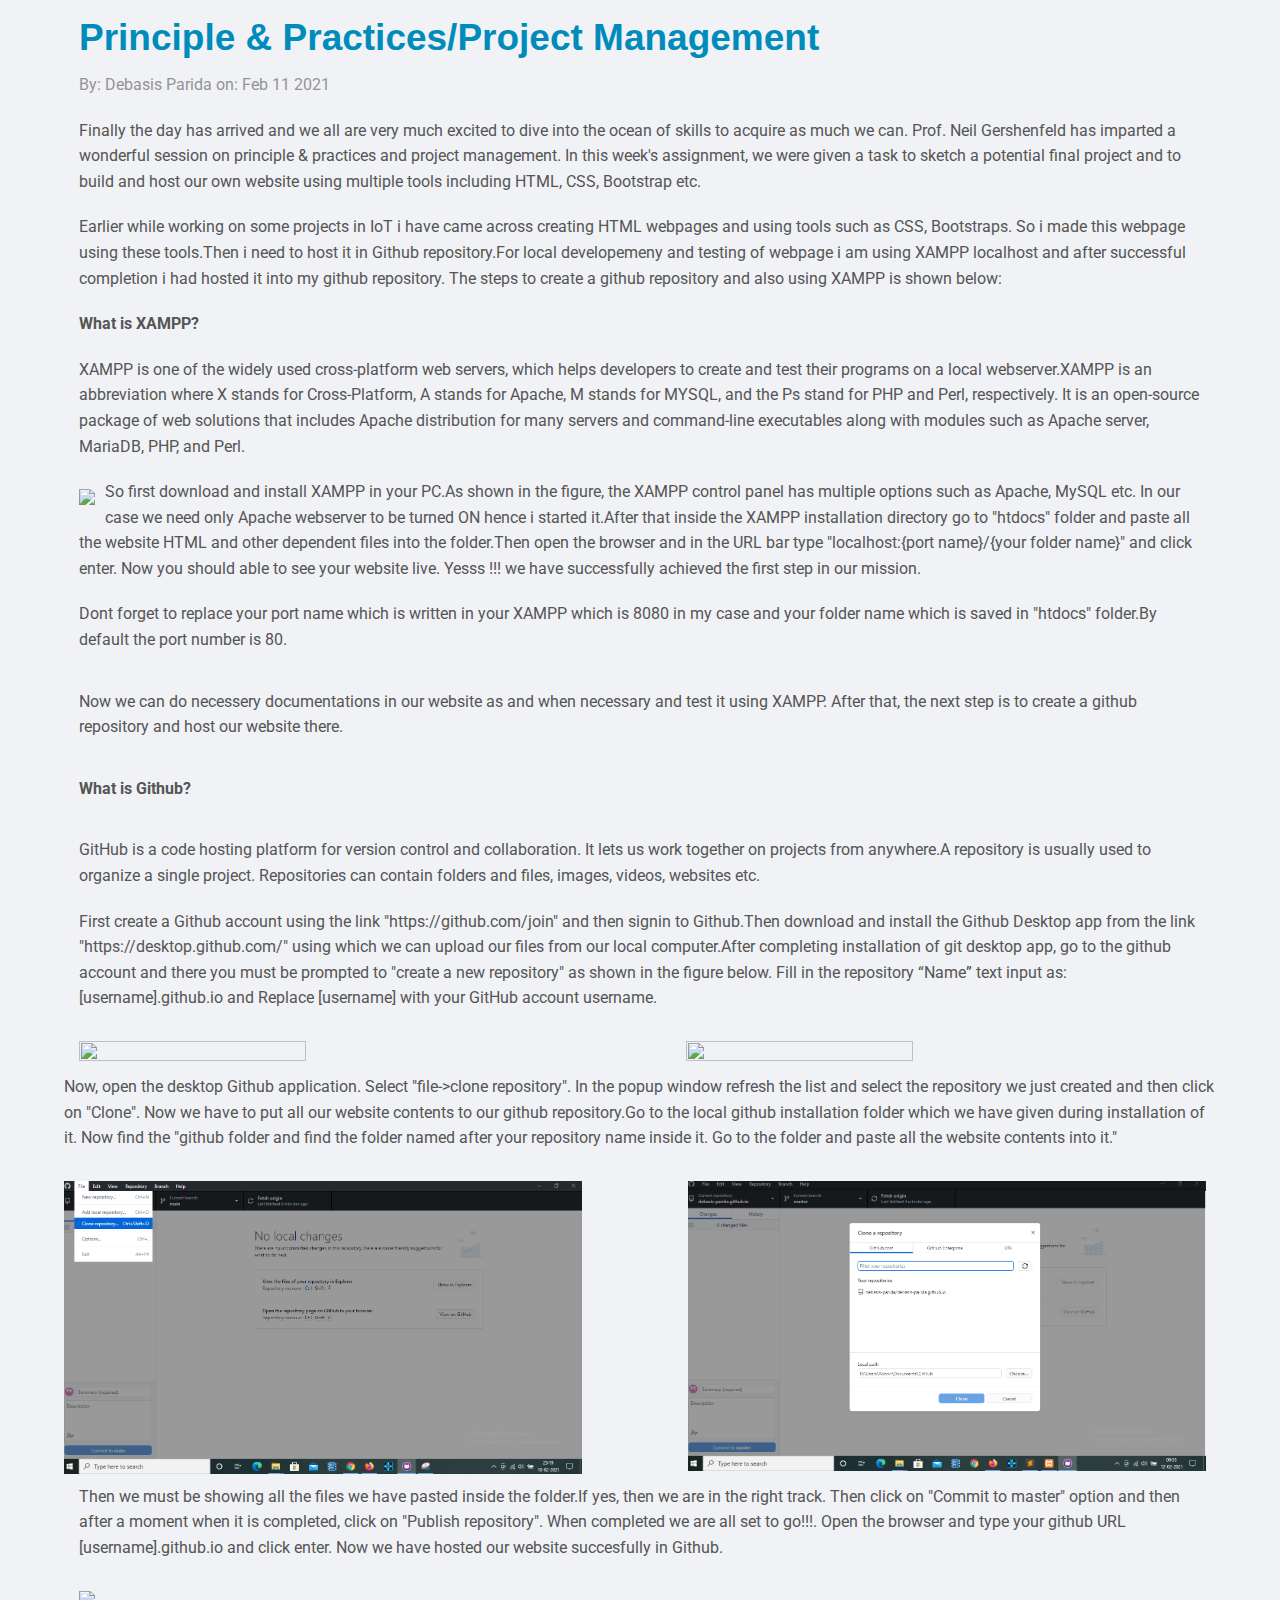
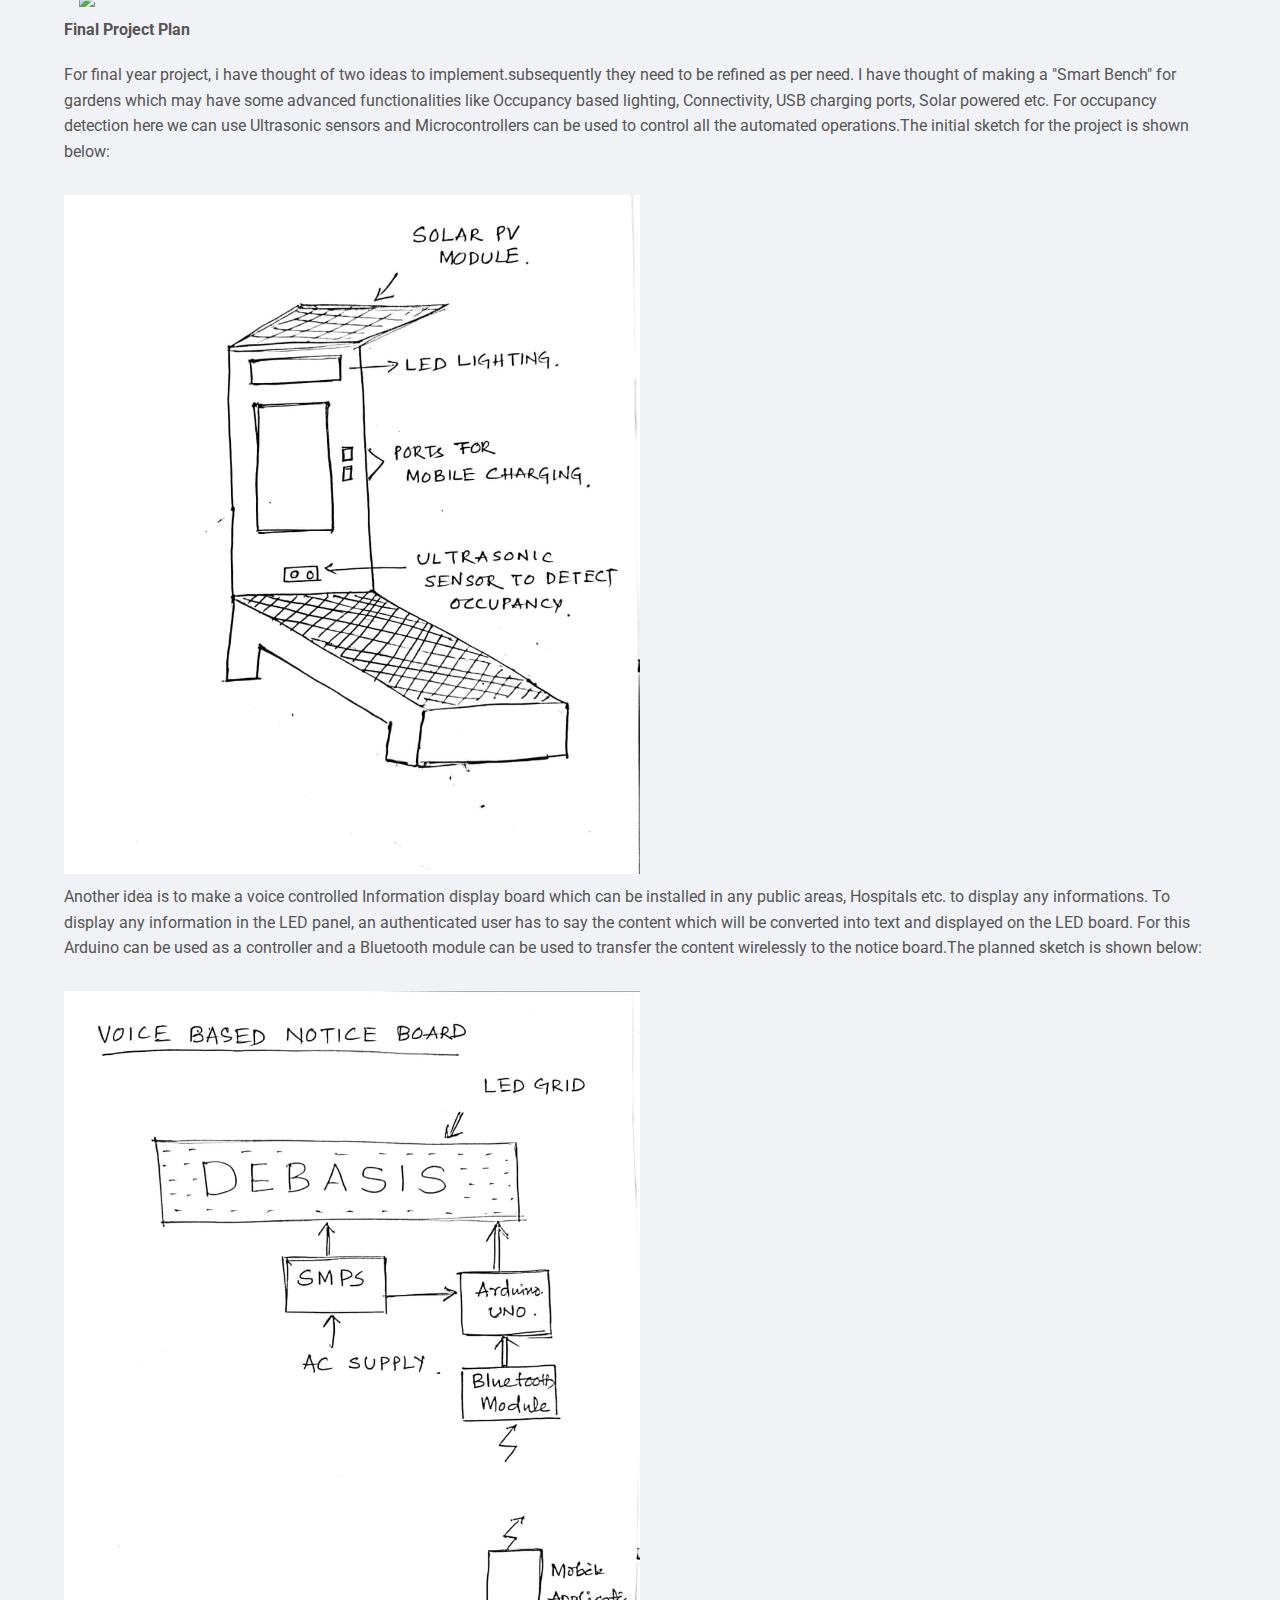
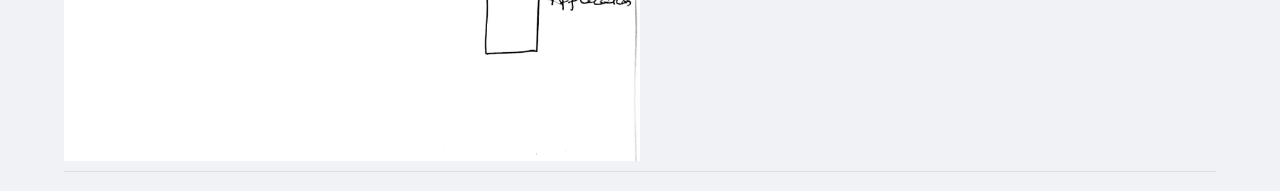
==== fabacademy/assignment1.html @ 090419e9 "New" ====
<!doctype html>
<html class="no-js" lang="en">

<head>
    <meta charset="utf-8" />
    <meta name="viewport" content="width=device-width, initial-scale=1.0" />
    <title>Assignment1</title>
    <link href="css/foundation.css" rel="stylesheet" />
    <link href="css/header.css" rel="stylesheet" />
    <link href="css/icon-fonts.css" rel="stylesheet" />
    <link href="css/hover.css" rel="stylesheet" />
    <link href="css/footer-bottom.css" rel="stylesheet" />
    <link href="css/menu.css" rel="stylesheet" />
    <link href="css/blog.css" rel="stylesheet" />
    <link href="css/fonts.css" rel="stylesheet" />
    <link href="css/color.css" rel="stylesheet" />
    <script src="js/modernizr.js"></script>
</head>

<body>
    <div class="content-wrapper">
        <section id="main-content">

            <!-- Main Page Content and Sidebar -->

            <div class="row">

                <!-- Main Blog Content -->
                <div class="large-12 columns" role="content">

                    <article>

                        <h2><a href="#">Principle & Practices/Project Management</a></h2>
                        <p class="article_pub-date">By: Debasis Parida on:
                            <time datetime="2021-02-11" pubdate="">Feb 11 2021</time>
                        </p>

                        <div class="row">
                            <div class="large-12 columns">
                               
                                <p>Finally the day has arrived and we all are very much excited to dive into the ocean of skills to acquire as much we can. Prof. Neil Gershenfeld has imparted a wonderful session on principle & practices and project management. In this week's assignment, we were given a task to sketch a potential final project and to build and host our own website using multiple tools including HTML, CSS, Bootstrap etc.</p>
                                <p>Earlier while working on some projects in IoT i have came across creating HTML webpages and using tools such as CSS, Bootstraps. So i made this webpage using these tools.Then i need to host it in Github repository.For local developemeny and testing of webpage i am using XAMPP localhost and after successful completion i had hosted it into my github repository. The steps to create a github repository and also using XAMPP is shown below:</p>

                                <p><b>What is XAMPP?</b></p>

                                <p>XAMPP is one of the widely used cross-platform web servers, which helps developers to create and test their programs on a local webserver.XAMPP is an abbreviation where X stands for Cross-Platform, A stands for Apache, M stands for MYSQL, and the Ps stand for PHP and Perl, respectively. It is an open-source package of web solutions that includes Apache distribution for many servers and command-line executables along with modules such as Apache server, MariaDB, PHP, and Perl.</p>

                                <img class="float-left" src="assets/img/xampp.jpg" />

                                <p>So first download and install XAMPP in your PC.As shown in the figure, the XAMPP control panel has multiple options such as Apache, MySQL etc. In our case we need only Apache webserver to be turned ON hence i started it.After that inside the XAMPP installation directory go to "htdocs" folder and paste all the website HTML and other dependent files into the folder.Then open the browser and in the URL bar type "localhost:{port name}/{your folder name}" and click enter. Now you should able to see your website live. Yesss !!! we have successfully achieved the first step in our mission.</p>

                                <p>
                                Dont forget to replace your port name which is written in your XAMPP which is 8080 in my case and your folder name which is saved in "htdocs" folder.By default the port number is 80.</p>
                                <br>

                                <p>
                                Now we can do necessery documentations in our website as and when necessary and test it using XAMPP. After that, the next step is to create a github repository and host our website there.</p>

                                <br>

                                 <p><b>What is Github?</b></p>
                                 <br>

                                <p>
                                GitHub is a code hosting platform for version control and collaboration. It lets us work together on projects from anywhere.A repository is usually used to organize a single project. Repositories can contain folders and files, images, videos, websites etc.</p>

                                <p>
                                First create a Github account using the link "https://github.com/join" and then signin to Github.Then download and install the Github Desktop app from the link "https://desktop.github.com/" using which we can upload our files from our local computer.After completing installation of git desktop app, go to the github account and there you must be prompted to "create a new repository" as shown in the figure below. Fill in the repository “Name” text input as: [username].github.io and Replace [username] with your GitHub account username.</p>

                                <img class="float-left" src="assets/img/3.jpg" style="height: 45%;width:45%" />
                                 <img class="float-right" src="assets/img/4.jpg" style="height: 45%;width:45%" />

                             </div>


                                 <p>
                                Now, open the desktop Github application. Select "file->clone repository". In the popup window refresh the list and select the repository we just created and then click on "Clone". Now we have to put all our website contents to our github repository.Go to the local github installation folder which we have given during installation of it. Now find the "github folder and find the folder named after your repository name inside it. Go to the folder and paste all the website contents into it."</p>

                                <img class="float-left" src="assets/img/6.png" style="height: 45%;width:45%" />
                                 <img class="float-right" src="assets/img/5.png" style="height: 45%;width:45%" />

                             </div>

                                <p>
                                Then we must be showing all the files we have pasted inside the folder.If yes, then we are in the right track. Then click on "Commit to master" option and then after a moment when it is completed, click on "Publish repository". When completed we are all set to go!!!. Open the browser and type your github URL [username].github.io and click enter. Now we have hosted our website succesfully in Github.</p>

                                <img class="float-left" src="assets/img/7.jpg"/>


                            </div>

                            <p><b>Final Project Plan</b></p>

                            <p>
                                For final year project, i have thought of two ideas to implement.subsequently they need to be refined as per need. I have thought of making a "Smart Bench" for gardens which may have some advanced functionalities like Occupancy based lighting, Connectivity, USB charging ports, Solar powered etc. For occupancy detection here we can use Ultrasonic sensors and Microcontrollers can be used to control all the automated operations.The initial sketch for the project is shown below:</p>

                                <img style="width: 50%;height: 50%"class="float-left" src="assets/img/doc/project2.png"/>

                                </div>

                                <p>
                                Another idea is to make a voice controlled Information display board which can be installed in any public areas, Hospitals etc. to display any informations. To display any information in the LED panel, an authenticated user has to say the content which will be converted into text and displayed on the LED board. For this Arduino can be used as a controller and a Bluetooth module can be used to transfer the content wirelessly to the notice board.The planned sketch is shown below:</p>

                                <img style="width: 50%;height: 50%"class="float-left" src="assets/img/doc/project1.png"/>
                        

                    </article>

                    <hr />
</body>

</html>
---- fabacademy/css/header.css ----
.top-bar .name h1 a {
    font-weight: 200;
    font-size: 2em;
}
.top-bar-section ul {
    background: none;
}
.top-bar-section ul.left {
    background: none;
}
.top-bar.expanded .title-area {
    background: none;
}
@media only screen and (min-width: 40.063em) {
    .top-bar-section ul.left {
        background: none;
    }
}
.top-bar-section li:not(.has-form) a:not(.button):hover {
    background: none;
}
.top-bar-section ul li:hover:not(.has-form) > a {
    background: none;
}
.top-bar-section li:not(.has-form) a:not(.button) {
    background: none;
}
.top-bar-section li a:not(.button) {
    background: none;
}
.top-bar-section li a:not(.button) {
    background: none;
}
a.blog:hover {
    background: #7D1935;
}
label {
    color: #f2f2f2;
}
span.name {
    display: none;
}
.top-bar {
    background: #171717;
    /*    background: rgb(23, 23, 23);*/
    background: rgba(23, 23, 23, 0.8);
    height: 60px;
    padding-top: 7px;
}
.top-bar.expanded {
    background: #171717;
    /*    background: rgb(23, 23, 23);*/
    background: rgba(23, 23, 23, 0.8);
}
.top-bar .title-area {
    height: 100%;
}
.top-bar .name,
.top-bar .loc {
    background: none;
}
li.menu-icon i {
    color: #aaa;
}
li.menu-icon:hover {
    background: none;
}
li.menu-icon i:hover {
    color: white;
}
li.menu-icon i.icon-active {
    color: white;
}
.top-bar-section li.menu-icon.active > a {
    background: none;
}
li.menu-icon.active i {
    color: #2ba6cb;
}
.hidden {
    display: none;
}
.top-bar-section li a:not(.button):hover {
    background: none;
}
.top-bar-section > ul > .divider,
.top-bar-section > ul >[role="separator"] {
    border-right: solid 1px #7D1935;
    border-left: solid 1px #7D1935;
}
[class*="foundicon-"] {
    font-size: 2em;
}
@media only screen and (max-width: 768px) {
    .top-bar .name h1 a {
        width: 75%;
    }
    span.name {
        display: inline;
    }
    ul.right {
        display: none;
    }
}
---- fabacademy/css/icon-fonts.css ----
@font-face {
	font-family: 'icomoon';
	src:url('../icon-fonts/icomoon.eot');
	src:url('../icon-fonts/icomoon.eot?#iefix') format('embedded-opentype'),
		url('../icon-fonts/icomoon.woff') format('woff'),
		url('../icon-fonts/icomoon.ttf') format('truetype'),
		url('../icon-fonts/icomoon.svg#icomoon') format('svg');
	font-weight: normal;
	font-style: normal;
}

/* Use the following CSS code if you want to use data attributes for inserting your icons */
[data-icon]:before {
	font-family: 'icomoon';
	content: attr(data-icon);
	speak: none;
	font-weight: normal;
	font-variant: normal;
	text-transform: none;
	line-height: 1;
	-webkit-font-smoothing: antialiased;
	-moz-osx-font-smoothing: grayscale;
}

/* Use the following CSS code if you want to have a class per icon */
/*
Instead of a list of all class selectors,
you can use the generic selector below, but it's slower:
[class*="icon-"] {
*/
.icon-home, .icon-blog, .icon-tag, .icon-contact, .icon-page, .icon-comment, .icon-feed, .icon-twitter, .icon-facebook, .icon-facebook-2, .icon-github, .icon-paypal, .icon-skype, .icon-windows8 {
	font-family: 'icomoon';
	speak: none;
	font-style: normal;
	font-weight: normal;
	font-variant: normal;
	text-transform: none;
	line-height: 1.7;
	-webkit-font-smoothing: antialiased;
    font-size:25px;
}
.icon-home:before {
	content: "\e000";
}
.icon-blog:before {
	content: "\e007";
}
.icon-tag:before {
	content: "\e030";
}
.icon-contact:before {
	content: "\e040";
}
.icon-page:before {
	content: "\e026";
}
.icon-comment:before {
	content: "\e06a";
}
.icon-feed:before {
	content: "\e170";
}
.icon-twitter:before {
	content: "\e16d";
}
.icon-facebook:before {
	content: "\e16a";
}
.icon-facebook-2:before {
	content: "\e169";
}
.icon-github:before {
	content: "\e188";
}
.icon-paypal:before {
	content: "\e1ad";
}
.icon-skype:before {
	content: "\e19d";
}
.icon-windows8:before {
	content: "\e19a";
}
---- fabacademy/css/hover.css ----
.caption {
	position: absolute;
	background: #7D1935;
	background: rgba(125,25,53,0.7);
	width: 100%;
	height: 100%;
	text-align:center;
}
.caption span {
	display: block;
	position:absolute;
	text-align:center;
	padding: 10px 0;
	/*margin: 40px 20px 20px 20px;*/
	font-weight: bold;
	color: rgba(255,255,255,0.9);
	/*text-shadow: 1px 1px 1px rgba(0,0,0,0.2);*/
	margin:0 auto;
	bottom:10px;
	width:100%;
	font-size:20px;

	/*border-bottom: 1px solid rgba(255,255,255,0.5);
	box-shadow: 0 1px 0 rgba(0,0,0,0.1), 0 -10px 0 rgba(255,255,255,0.3);*/
}

.panel {
	position:relative;
	overflow:hidden;
}

#image-col .caption{
	left:-299px;
}
#centre-col .caption{
	left:-609px;
}

.item a:hover{
    color: #0078a0 !important;
}
---- fabacademy/css/footer-bottom.css ----
.page-footer-bottom {
  background: #333333;
  padding: 24px 0 10px; }

.page-footer-bottom .design-border {
  border-bottom: 1px solid #484848;
  padding-bottom: 5px;
  margin-bottom: 25px; }

.page-footer-bottom a.site-logo {
  color: #858585;
  font-weight: normal;
  background: url("/img/footer-icons.png") no-repeat 0 3px;
  padding: 23px 0 0 0;
  font-size: 1rem;
  display: inline-block;
  width: 90px; }

.page-footer-bottom a.site-logo:hover {
  opacity: 0.8;
  /*      filter: opacity(80%);*/ }

.page-footer-bottom ul.site-links {
  margin: 0;
  display: inline-block;
  padding-bottom: 0px; }

.page-footer-bottom ul.site-links li {
  display: block;
  float: left;
  margin-right: 6px;
  text-transform: uppercase;
  font-weight: 700;
  font-size: 0.75rem; }

.page-footer-bottom ul.site-links {
  font-family: 'Orbitron', sans-serif;
  font-weight: 700; }

.page-footer-bottom ul.site-links li a {
  color: #666666;
  padding: 3px 6px 3px 0; }

.page-footer-bottom ul.site-links li a:hover {
  color: #777777; }

.page-footer-bottom ul.site-links li.name {
  font-weight: bold;
  font-size: 0.8rem;
  margin-top: -1px; }

.page-footer-bottom ul.site-links li.name a {
  padding-top: 0;
  margin-top: 0; }

.page-footer-bottom p.copyright {
  margin: 6px 0 0;
  font-size: 0.75rem;
  color: #666666; }

.page-footer-bottom ul.home-social {
  display: block;
  float: right;
  margin-bottom: 8px; }

.page-footer-bottom ul.home-social li {
  list-style: none;
  display: block;
  float: left;
  margin-left: 10px; }

.page-footer-bottom ul.home-social li:first-child {
  margin-left: 0; }

.page-footer-bottom ul.home-social li a {
  display: block;
  height: 50px;
  width: 50px;
  background: url("/img/social.png") no-repeat center 0; }

.page-footer-bottom ul.home-social li a:hover {
  opacity: 0.8;
  /*          filter: opacity(80%); */ }

.page-footer-bottom ul.home-social li a.twitter {
  background-position: center 0; }

.page-footer-bottom ul.home-social li a.facebook {
  background-position: center -200px; }

.page-footer-bottom ul.home-social li a.mail {
  background-position: center -400px; }

@media only screen and (max-width: 40em) {
  .page-footer-bottom {
    text-align: center; }
  .page-footer-bottom .columns {
    padding: 0; }
  .page-footer-bottom a.site-logo {
    display: block;
    margin: 0 auto; }
  .page-footer-bottom ul.site-links {
    margin: 16px 0 10px; }
  .page-footer-bottom ul.home-social {
    float: none;
    margin: 0 0 20px 0;
    text-align: center;
    height: 44px;
    display: inline-block; } }

/* Retina Images */
@media only screen and (min--moz-device-pixel-ratio: 2), only screen and (-o-min-device-pixel-ratio: 2/1), only screen and (-webkit-min-device-pixel-ratio: 2), only screen and (min-device-pixel-ratio: 2) {
  .page-footer-bottom ul.home-social li a {
    background-image: url("/img/social-retina.png");
    background-size: 50px 600px; }
  .page-footer-bottom a.site-logo {
    background-image: url("/img/footer-icons-retina.png");
    background-size: 100px 1400px; } }

@media only screen and (max-width: 320px), only screen and (min--moz-device-pixel-ratio: 2), only screen and (-o-min-device-pixel-ratio: 2/1), only screen and (-webkit-min-device-pixel-ratio: 2), only screen and (min-device-pixel-ratio: 2) {
  .page-footer-bottom ul.home-social li a {
    background-image: url("/img/social-retina.png");
    background-size: 50px 600px; }
  .page-footer-bottom a.site-logo {
    background-image: url("/img/footer-icons-retina.png");
    background-size: 100px 1400px; } }
---- fabacademy/css/menu.css ----
/*
 * # Semantic - Menu
 * http://github.com/jlukic/semantic-ui/
 *
 *
 * Copyright 2013 Contributors
 * Released under the MIT license
 * http://opensource.org/licenses/MIT
 *
 */
/*******************************
            Standard
*******************************/
/*--------------
      Menu
---------------*/
.ui.menu {
  margin: 1rem 0rem;
  background-color: #FFFFFF;
  font-size: 0px;
  font-weight: normal;
  -webkit-box-shadow: 0px 0px 0px 1px rgba(0, 0, 0, 0.1);
  box-shadow: 0px 0px 0px 1px rgba(0, 0, 0, 0.1);
  border-radius: 0.1875rem;
}
.ui.menu:first-child {
  margin-top: 0rem;
}
.ui.menu:last-child {
  margin-bottom: 0rem;
}
.ui.menu:after {
  content: ".";
  display: block;
  height: 0;
  clear: both;
  visibility: hidden;
}
.ui.menu > .item:first-child {
  border-radius: 0.1875em 0px 0px 0.1875em;
}
.ui.menu > .item:last-child {
  border-radius: 0px 0.1875em 0.1875em 0px;
}
.ui.menu .item {
  -webkit-user-select: none;
  -moz-user-select: none;
  -ms-user-select: none;
  user-select: none;
  -webkit-tap-highlight-color: rgba(0, 0, 0, 0);
  vertical-align: middle;
  line-height: 1;
  text-decoration: none;
  -webkit-box-sizing: border-box;
  -moz-box-sizing: border-box;
  -ms-box-sizing: border-box;
  box-sizing: border-box;
  -webkit-transition: opacity 0.2s ease, background 0.2s ease, -webkit-box-shadow 0.2s ease;
  -moz-transition: opacity 0.2s ease, background 0.2s ease, box-shadow 0.2s ease;
  transition: opacity 0.2s ease, background 0.2s ease, box-shadow 0.2s ease;
}
/*--------------
    Colors
---------------*/
/* Text Color */
.ui.menu .item,
.ui.menu .item > a:not(.button) {
  color: rgba(0, 0, 0, 0.75);
}
.ui.menu .item .item,
.ui.menu .item .item > a:not(.button) {
  color: rgba(30, 30, 30, 0.7);
}
.ui.menu .item .item .item,
.ui.menu .item .item .item > a:not(.button) {
  color: rgba(30, 30, 30, 0.6);
}
.ui.menu .dropdown .menu .item,
.ui.menu .dropdown .menu .item a:not(.button) {
  color: rgba(0, 0, 0, 0.75);
}
/* Hover */
.ui.menu .item .menu a.item:hover,
.ui.menu .item .menu .link.item:hover {
  color: rgba(0, 0, 0, 0.85);
}
.ui.menu .dropdown .menu .item a:not(.button):hover {
  color: rgba(0, 0, 0, 0.85);
}
/* Active */
.ui.menu .active.item,
.ui.menu .active.item a:not(.button) {
  color: rgba(0, 0, 0, 0.85);
  border-radius: 0px;
}
/*--------------
      Items
---------------*/
.ui.menu .item {
  position: relative;
  display: inline-block;
  padding: 0.83em 0.95em;
  border-top: 0em solid rgba(0, 0, 0, 0);
  -webkit-tap-highlight-color: rgba(0, 0, 0, 0);
  -moz-user-select: -moz-none;
  -khtml-user-select: none;
  -webkit-user-select: none;
  -ms-user-select: none;
  user-select: none;
}
.ui.menu .menu {
  margin: 0em;
}
.ui.menu .item.left,
.ui.menu .menu.left {
  float: left;
}
.ui.menu .item.right,
.ui.menu .menu.right {
  float: right;
}
/*--------------
    Borders
---------------*/
.ui.menu .item:before {
  position: absolute;
  content: '';
  top: 0%;
  left: 0px;
  width: 1px;
  height: 100%;
  background-image: -webkit-gradient(linear, left top, left bottom, from(rgba(0, 0, 0, 0.05)), color-stop(50%, rgba(0, 0, 0, 0.1)), to(rgba(0, 0, 0, 0.05)));
  background-image: -webkit-linear-gradient(rgba(0, 0, 0, 0.05) 0%, rgba(0, 0, 0, 0.1) 50%, rgba(0, 0, 0, 0.05) 100%);
  background-image: -moz-linear-gradient(rgba(0, 0, 0, 0.05) 0%, rgba(0, 0, 0, 0.1) 50%, rgba(0, 0, 0, 0.05) 100%);
  background-image: linear-gradient(rgba(0, 0, 0, 0.05) 0%, rgba(0, 0, 0, 0.1) 50%, rgba(0, 0, 0, 0.05) 100%);
}
.ui.menu > .menu:not(.right):first-child > .item:first-child:before,
.ui.menu .item:first-child:before {
  display: none;
}
.ui.menu .menu.right .item:before,
.ui.menu .item.right:before {
  right: auto;
  left: 0px;
}
/*--------------
  Text Content
---------------*/
.ui.menu .text.item > *,
.ui.menu .item > p:only-child {
  -webkit-user-select: text;
  -moz-user-select: text;
  -ms-user-select: text;
  user-select: text;
  line-height: 1.3;
  color: rgba(0, 0, 0, 0.6);
}
.ui.menu .item > p:first-child {
  margin-top: 0px;
}
.ui.menu .item > p:last-child {
  margin-bottom: 0px;
}
/*--------------
     Button
---------------*/
.ui.menu:not(.vertical) .item > .button {
  position: relative;
  top: -0.05em;
  margin: -0.55em 0;
  padding-bottom: 0.55em;
  padding-top: 0.55em;
  font-size: 0.875em;
}
/*--------------
     Inputs
---------------*/
.ui.menu:not(.vertical) .item > .input {
  margin-top: -0.85em;
  margin-bottom: -0.85em;
  padding-top: 0.3em;
  padding-bottom: 0.3em;
  width: 100%;
  vertical-align: top;
}
.ui.menu .item > .input input {
  padding-top: 0.35em;
  padding-bottom: 0.35em;
}
.ui.vertical.menu .item > .input input {
  margin: 0em;
  padding-top: 0.63em;
  padding-bottom: 0.63em;
}
/* Action Input */
.ui.menu:not(.vertical) .item > .button.labeled > .icon {
  padding-top: 0.6em;
}
.ui.menu:not(.vertical) .item .action.input > .button {
  font-size: 0.8em;
  padding: 0.55em 0.8em;
}
/* Resizes */
.ui.small.menu:not(.vertical) .item > .input input {
  padding-top: 0.4em;
  padding-bottom: 0.4em;
}
.ui.large.menu:not(.vertical) .item > .input input {
  top: -0.125em;
  padding-bottom: 0.6em;
  padding-top: 0.6em;
}
.ui.large.menu:not(.vertical) .item .action.input > .button {
  font-size: 0.8em;
  padding: 0.9em;
}
.ui.large.menu:not(.vertical) .item .action.input > .button > .icon {
  padding-top: 0.8em;
}
/*--------------
     Header
---------------*/
.ui.menu .header.item {
  background-color: rgba(0, 0, 0, 0.04);
  margin: 0em;
}
.ui.vertical.menu .header.item {
  font-weight: bold;
}
/*--------------
    Dropdowns
---------------*/
.ui.menu .dropdown .menu .item .icon {
  float: none;
  margin: 0em 0.75em 0em 0em;
}
.ui.menu .dropdown.item .menu {
  left: 1px;
  margin: 0px;
  min-width: -webkit-calc(99%);
  min-width: -moz-calc(99%);
  min-width: calc(99%);
  -webkit-box-shadow: 0 1px 1px 1px rgba(0, 0, 0, 0.1);
  box-shadow: 0 1px 1px 1px rgba(0, 0, 0, 0.1);
}
.ui.secondary.menu .dropdown.item .menu {
  left: 0px;
  min-width: 100%;
}
.ui.menu .pointing.dropdown.item .menu {
  margin-top: 0.75em;
}
.ui.menu .simple.dropdown.item .menu {
  margin: 0px !important;
}
.ui.menu .dropdown.item .menu .item {
  width: 100%;
  color: rgba(0, 0, 0, 0.75);
}
.ui.menu .dropdown.item .menu .active.item {
  -webkit-box-shadow: none !important;
  box-shadow: none !important;
}
.ui.menu .ui.dropdown .menu .item:before {
  display: none;
}
/*--------------
     Labels
---------------*/
.ui.menu .item > .label {
  background-color: rgba(0, 0, 0, 0.35);
  color: #FFFFFF;
  margin: -0.15em 0em -0.15em 0.5em;
  padding: 0.3em 0.8em;
  vertical-align: baseline;
}
.ui.menu .item > .floating.label {
  padding: 0.3em 0.8em;
}
/*--------------
      Images
---------------*/
.ui.menu .item > img:only-child {
  display: block;
  max-width: 100%;
  margin: 0em auto;
}
/*******************************
             States
*******************************/
/*--------------
      Hover
---------------*/
.ui.link.menu .item:hover,
.ui.menu .link.item:hover,
.ui.menu a.item:hover,
.ui.menu .ui.dropdown .menu .item:hover {
  cursor: pointer;
  background-color: rgba(0, 0, 0, 0.02);
}
.ui.menu .ui.dropdown.item.active {
  background-color: rgba(0, 0, 0, 0.02);
  -webkit-box-shadow: none;
  box-shadow: none;
  -moz-border-bottom-right-radius: 0em;
  border-bottom-right-radius: 0em;
  -moz-border-bottom-left-radius: 0em;
  border-bottom-left-radius: 0em;
}
/*--------------
      Down
---------------*/
.ui.link.menu .item:active,
.ui.menu .link.item:active,
.ui.menu a.item:active,
.ui.menu .ui.dropdown .menu .item:active {
  background-color: rgba(0, 0, 0, 0.05);
}
/*--------------
     Active
---------------*/
.ui.menu .active.item {
  background-color: rgba(0, 0, 0, 0.01);
  color: rgba(0, 0, 0, 0.95);
  -webkit-box-shadow: 0em 0.2em 0em inset;
  box-shadow: 0em 0.2em 0em inset;
}
.ui.vertical.menu .active.item {
  border-radius: 0em;
  -webkit-box-shadow: 0.2em 0em 0em inset;
  box-shadow: 0.2em 0em 0em inset;
}
.ui.vertical.menu > .active.item:first-child {
  border-radius: 0em 0.1875em 0em 0em;
}
.ui.vertical.menu > .active.item:last-child {
  border-radius: 0em 0em 0.1875em 0em;
}
.ui.vertical.menu > .active.item:only-child {
  border-radius: 0em 0.1875em 0.1875em 0em;
}
.ui.vertical.menu .active.item .menu .active.item {
  border-left: none;
}
.ui.vertical.menu .active.item .menu .active.item {
  padding-left: 1.5rem;
}
.ui.vertical.menu .item .menu .active.item {
  background-color: rgba(0, 0, 0, 0.03);
  -webkit-box-shadow: none;
  box-shadow: none;
}
/*--------------
     Disabled
---------------*/
.ui.menu .item.disabled,
.ui.menu .item.disabled:hover {
  cursor: default;
  color: rgba(0, 0, 0, 0.2);
  background-color: transparent !important;
}
/*--------------------
     Loading
---------------------*/
/* On Form */
.ui.menu.loading {
  position: relative;
}
.ui.menu.loading:after {
  position: absolute;
  top: 0%;
  left: 0%;
  content: '';
  width: 100%;
  height: 100%;
  background: rgba(255, 255, 255, 0.8) url(../images/loader-large.gif) no-repeat 50% 50%;
  visibility: visible;
}
/*******************************
             Types
*******************************/
/*--------------
    Vertical
---------------*/
.ui.vertical.menu .item {
  display: block;
  height: auto !important;
  border-top: none;
  border-left: 0em solid rgba(0, 0, 0, 0);
  border-right: none;
}
.ui.vertical.menu > .item:first-child {
  border-radius: 0.1875em 0.1875em 0px 0px;
}
.ui.vertical.menu > .item:last-child {
  border-radius: 0px 0px 0.1875em 0.1875em;
}
.ui.vertical.menu .item > .label {
  float: right;
  text-align: center;
}
.ui.vertical.menu .item > i.icon {
  float: right;
  width: 1.22em;
  margin: 0em 0em 0em 0.5em;
}
.ui.vertical.menu .item > .label + i.icon {
  float: none;
  margin: 0em 0.25em 0em 0em;
}
/*--- Border ---*/
.ui.vertical.menu .item:before {
  position: absolute;
  content: '';
  top: 0%;
  left: 0px;
  width: 100%;
  height: 1px;
  background-image: -webkit-linear-gradient(left, rgba(0, 0, 0, 0.03) 0%, rgba(0, 0, 0, 0.1) 1.5em, rgba(0, 0, 0, 0.03) 100%);
  background-image: -moz-linear-gradient(left, rgba(0, 0, 0, 0.03) 0%, rgba(0, 0, 0, 0.1) 1.5em, rgba(0, 0, 0, 0.03) 100%);
  background-image: -webkit-gradient(linear, left top, right top, from(rgba(0, 0, 0, 0.03)), color-stop(1.5em, rgba(0, 0, 0, 0.1)), to(rgba(0, 0, 0, 0.03)));
  background-image: linear-gradient(to right, rgba(0, 0, 0, 0.03) 0%, rgba(0, 0, 0, 0.1) 1.5em, rgba(0, 0, 0, 0.03) 100%);
}
.ui.vertical.menu .item:first-child:before {
  background-image: none !important;
}
/*--- Dropdown ---*/
.ui.vertical.menu .dropdown.item > i {
  float: right;
  content: "\f0da";
}
.ui.vertical.menu .dropdown.item .menu {
  top: 0% !important;
  left: 100%;
  margin: 0px 0px 0px 1px;
  -webkit-box-shadow: 0 0px 1px 1px #DDDDDD;
  box-shadow: 0 0px 1px 1px #DDDDDD;
}
.ui.vertical.menu .dropdown.item.active {
  border-top-right-radius: 0em;
  border-bottom-right-radius: 0em;
}
.ui.vertical.menu .dropdown.item .menu .item {
  font-size: 1rem;
}
.ui.vertical.menu .dropdown.item .menu .item i.icon {
  margin-right: 0em;
}
.ui.vertical.menu .dropdown.item.active {
  -webkit-box-shadow: none;
  box-shadow: none;
}
/*--- Sub Menu ---*/
.ui.vertical.menu .item > .menu {
  margin: 0.5em -0.95em 0em;
}
.ui.vertical.menu .item > .menu > .item {
  padding: 0.5rem 1.5rem;
  font-size: 0.875em;
}
.ui.vertical.menu .item > .menu > .item:before {
  display: none;
}
/*--------------
     Tiered
---------------*/
.ui.tiered.menu > .sub.menu > .item {
  color: rgba(0, 0, 0, 0.4);
}
.ui.tiered.menu > .menu > .item:hover {
  color: rgba(0, 0, 0, 0.8);
}
.ui.tiered.menu .item.active {
  color: rgba(0, 0, 0, 0.8);
}
.ui.tiered.menu > .menu .item.active:after {
  position: absolute;
  content: '';
  margin-top: -1px;
  top: 100%;
  left: 0px;
  width: 100%;
  height: 2px;
  background-color: #FBFBFB;
}
.ui.tiered.menu .sub.menu {
  background-color: rgba(0, 0, 0, 0.01);
  border-radius: 0em;
  border-top: 1px solid rgba(0, 0, 0, 0.1);
  -webkit-box-shadow: none;
  box-shadow: none;
  color: #FFFFFF;
}
.ui.tiered.menu .sub.menu .item {
  font-size: 0.875rem;
}
.ui.tiered.menu .sub.menu .item:before {
  background-image: none;
}
.ui.tiered.menu .sub.menu .active.item {
  padding-top: 0.83em;
  background-color: transparent;
  border-radius: 0 0 0 0;
  border-top: medium none;
  -webkit-box-shadow: none;
  box-shadow: none;
  color: rgba(0, 0, 0, 0.7) !important;
}
.ui.tiered.menu .sub.menu .active.item:after {
  display: none;
}
/* Inverted */
.ui.inverted.tiered.menu > .menu > .item {
  color: rgba(255, 255, 255, 0.5);
}
.ui.inverted.tiered.menu .sub.menu {
  background-color: rgba(0, 0, 0, 0.2);
}
.ui.inverted.tiered.menu .sub.menu .item {
  color: rgba(255, 255, 255, 0.6);
}
.ui.inverted.tiered.menu > .menu > .item:hover {
  color: rgba(255, 255, 255, 0.9);
}
.ui.inverted.tiered.menu .active.item:after {
  display: none;
}
.ui.inverted.tiered.menu > .sub.menu > .active.item,
.ui.inverted.tiered.menu > .menu > .active.item {
  color: #ffffff !important;
  -webkit-box-shadow: none;
  box-shadow: none;
}
/* Tiered pointing */
.ui.pointing.tiered.menu > .menu > .item:after {
  display: none;
}
.ui.pointing.tiered.menu > .sub.menu > .item:after {
  display: block;
}
/*--------------
     Tabular
---------------*/
.ui.tabular.menu {
  background-color: transparent;
  border-bottom: 1px solid #DCDDDE;
  border-radius: 0em;
  -webkit-box-shadow: none !important;
  box-shadow: none !important;
}
.ui.tabular.menu .item {
  background-color: transparent;
  border-left: 1px solid transparent;
  border-right: 1px solid transparent;
  border-top: 1px solid transparent;
  padding-left: 1.4em;
  padding-right: 1.4em;
  color: rgba(0, 0, 0, 0.6);
}
.ui.tabular.menu .item:before {
  display: none;
}
/* Hover */
.ui.tabular.menu .item:hover {
  background-color: transparent;
  color: rgba(0, 0, 0, 0.8);
}
/* Active */
.ui.tabular.menu .active.item {
  position: relative;
  background-color: #FFFFFF;
  color: rgba(0, 0, 0, 0.8);
  border-color: #DCDDDE;
  font-weight: bold;
  margin-bottom: -1px;
  border-bottom: 1px solid #FFFFFF;
  -webkit-box-shadow: none;
  box-shadow: none;
  border-radius: 5px 5px 0 0;
}
/* Coupling with segment for attachment */
.ui.attached.tabular.menu {
  position: relative;
  z-index: 2;
}
.ui.tabular.menu ~ .bottom.attached.segment {
  margin: 1px 0px 0px 1px;
}
/*--------------
   Pagination
---------------*/
.ui.pagination.menu {
  margin: 0em;
  display: inline-block;
  vertical-align: middle;
}
.ui.pagination.menu .item {
  min-width: 3em;
  text-align: center;
}
.ui.pagination.menu .icon.item i.icon {
  vertical-align: top;
}
.ui.pagination.menu.floated {
  display: block;
}
/* active */
.ui.pagination.menu .active.item {
  border-top: none;
  padding-top: 0.83em;
  background-color: rgba(0, 0, 0, 0.05);
  -webkit-box-shadow: none;
  box-shadow: none;
}
/*--------------
   Secondary
---------------*/
.ui.secondary.menu {
  background-color: transparent;
  border-radius: 0px;
  -webkit-box-shadow: none;
  box-shadow: none;
}
.ui.secondary.menu > .menu > .item,
.ui.secondary.menu > .item {
  -webkit-box-shadow: none;
  box-shadow: none;
  border: none;
  height: auto !important;
  margin: 0em 0.25em;
  padding: 0.5em 1em;
  border-radius: 0.3125em;
}
.ui.secondary.menu > .menu > .item:before,
.ui.secondary.menu > .item:before {
  display: none !important;
}
.ui.secondary.menu .item > .input input {
  background-color: transparent;
  border: none;
}
.ui.secondary.menu .link.item,
.ui.secondary.menu a.item {
  opacity: 0.8;
  -webkit-transition: none;
  -moz-transition: none;
  transition: none;
}
.ui.secondary.menu .header.item {
  border-right: 0.1em solid rgba(0, 0, 0, 0.1);
  background-color: transparent;
  border-radius: 0em;
}
/* hover */
.ui.secondary.menu .link.item:hover,
.ui.secondary.menu a.item:hover {
  opacity: 1;
}
/* active */
.ui.secondary.menu > .menu > .active.item,
.ui.secondary.menu > .active.item {
  background-color: rgba(0, 0, 0, 0.08);
  opacity: 1;
  -webkit-box-shadow: none;
  box-shadow: none;
}
.ui.secondary.vertical.menu > .active.item {
  border-radius: 0.3125em;
}
/* inverted */
.ui.secondary.inverted.menu .link.item,
.ui.secondary.inverted.menu a.item {
  color: rgba(255, 255, 255, 0.5);
}
.ui.secondary.inverted.menu .link.item:hover,
.ui.secondary.inverted.menu a.item:hover {
  color: rgba(255, 255, 255, 0.9);
}
.ui.secondary.inverted.menu .active.item {
  background-color: rgba(255, 255, 255, 0.1);
}
/* disable variations */
.ui.secondary.item.menu > .item {
  margin: 0em;
}
.ui.secondary.attached.menu {
  -webkit-box-shadow: none;
  box-shadow: none;
}
/*---------------------
   Secondary Pointing
-----------------------*/
.ui.secondary.pointing.menu {
  border-bottom: 3px solid rgba(0, 0, 0, 0.1);
}
.ui.secondary.pointing.menu > .menu > .item,
.ui.secondary.pointing.menu > .item {
  margin: 0em 0em -3px;
  padding: 0.6em 0.95em;
  border-bottom: 3px solid rgba(0, 0, 0, 0);
  border-radius: 0em;
  -webkit-transition: color 0.2s
  ;
  -moz-transition: color 0.2s
  ;
  transition: color 0.2s
  ;
}
/* Item Types */
.ui.secondary.pointing.menu .header.item {
  margin-bottom: -3px;
  background-color: transparent !important;
  border-right-width: 0px !important;
  font-weight: bold !important;
  color: rgba(0, 0, 0, 0.8) !important;
}
.ui.secondary.pointing.menu .text.item {
  -webkit-box-shadow: none !important;
  box-shadow: none !important;
}
.ui.secondary.pointing.menu > .menu > .item:after,
.ui.secondary.pointing.menu > .item:after {
  display: none;
}
/* Hover */
.ui.secondary.pointing.menu > .menu > .link.item:hover,
.ui.secondary.pointing.menu > .link.item:hover,
.ui.secondary.pointing.menu > .menu > a.item:hover,
.ui.secondary.pointing.menu > a.item:hover {
  background-color: transparent;
  color: rgba(0, 0, 0, 0.7);
}
/* Down */
.ui.secondary.pointing.menu > .menu > .link.item:active,
.ui.secondary.pointing.menu > .link.item:active,
.ui.secondary.pointing.menu > .menu > a.item:active,
.ui.secondary.pointing.menu > a.item:active {
  background-color: transparent;
  border-color: rgba(0, 0, 0, 0.2);
}
/* Active */
.ui.secondary.pointing.menu > .menu > .item.active,
.ui.secondary.pointing.menu > .item.active {
  background-color: transparent;
  border-color: rgba(0, 0, 0, 0.4);
  -webkit-box-shadow: none;
  box-shadow: none;
}
/*---------------------
   Secondary Vertical
-----------------------*/
.ui.secondary.vertical.pointing.menu {
  border: none;
  border-right: 3px solid rgba(0, 0, 0, 0.1);
}
.ui.secondary.vertical.menu > .item {
  border: none;
  margin: 0em 0em 0.3em;
  padding: 0.6em 0.8em;
  border-radius: 0.1875em;
}
.ui.secondary.vertical.menu > .header.item {
  border-radius: 0em;
}
.ui.secondary.vertical.pointing.menu > .item {
  margin: 0em -3px 0em 0em;
  border-bottom: none;
  border-right: 3px solid transparent;
  border-radius: 0em;
}
/* Hover */
.ui.secondary.vertical.pointing.menu > .item:hover {
  background-color: transparent;
  color: rgba(0, 0, 0, 0.7);
}
/* Down */
.ui.secondary.vertical.pointing.menu > .item:active {
  background-color: transparent;
  border-color: rgba(0, 0, 0, 0.2);
}
/* Active */
.ui.secondary.vertical.pointing.menu > .item.active {
  background-color: transparent;
  border-color: rgba(0, 0, 0, 0.4);
  color: rgba(0, 0, 0, 0.85);
}
/*--------------
    Inverted
---------------*/
.ui.secondary.inverted.menu {
  background-color: transparent;
}
.ui.secondary.inverted.pointing.menu {
  border-bottom: 3px solid rgba(255, 255, 255, 0.1);
}
.ui.secondary.inverted.pointing.menu > .item {
  color: rgba(255, 255, 255, 0.7);
}
.ui.secondary.inverted.pointing.menu > .header.item {
  color: #FFFFFF !important;
}
/* Hover */
.ui.secondary.inverted.pointing.menu > .menu > .item:hover,
.ui.secondary.inverted.pointing.menu > .item:hover {
  color: rgba(255, 255, 255, 0.85);
}
/* Down */
.ui.secondary.inverted.pointing.menu > .menu > .item:active,
.ui.secondary.inverted.pointing.menu > .item:active {
  border-color: rgba(255, 255, 255, 0.4);
}
/* Active */
.ui.secondary.inverted.pointing.menu > .menu > .item.active,
.ui.secondary.inverted.pointing.menu > .item.active {
  border-color: rgba(255, 255, 255, 0.8);
  color: #ffffff;
}
/*---------------------
   Inverted Vertical
----------------------*/
.ui.secondary.inverted.vertical.pointing.menu {
  border-right: 3px solid rgba(255, 255, 255, 0.1);
  border-bottom: none;
}
/*--------------
    Text Menu
---------------*/
.ui.text.menu {
  background-color: transparent;
  margin: 1rem -1rem;
  border-radius: 0px;
  -webkit-box-shadow: none;
  box-shadow: none;
}
.ui.text.menu > .item {
  opacity: 0.8;
  margin: 0em 1em;
  padding: 0em;
  height: auto !important;
  border-radius: 0px;
  -webkit-box-shadow: none;
  box-shadow: none;
  -webkit-transition: opacity 0.2s ease
  ;
  -moz-transition: opacity 0.2s ease
  ;
  transition: opacity 0.2s ease
  ;
}
.ui.text.menu > .item:before {
  display: none !important;
}
.ui.text.menu .header.item {
  background-color: transparent;
  opacity: 1;
  color: rgba(50, 50, 50, 0.8);
  font-size: 0.875rem;
  padding: 0em;
  text-transform: uppercase;
  font-weight: bold;
}
/*--- fluid text ---*/
.ui.text.item.menu .item {
  margin: 0em;
}
/*--- vertical text ---*/
.ui.vertical.text.menu {
  margin: 1rem 0em;
}
.ui.vertical.text.menu:first-child {
  margin-top: 0rem;
}
.ui.vertical.text.menu:last-child {
  margin-bottom: 0rem;
}
.ui.vertical.text.menu .item {
  float: left;
  clear: left;
  margin: 0.5em 0em;
}
.ui.vertical.text.menu .item > i.icon {
  float: none;
  margin: 0em 0.83em 0em 0em;
}
.ui.vertical.text.menu .header.item {
  margin: 0.8em 0em;
}
/*--- hover ---*/
.ui.text.menu .item:hover {
  opacity: 1;
  background-color: transparent;
}
/*--- active ---*/
.ui.text.menu .active.item {
  background-color: transparent;
  padding: 0em;
  border: none;
  opacity: 1;
  font-weight: bold;
  -webkit-box-shadow: none;
  box-shadow: none;
}
/* disable variations */
.ui.text.pointing.menu .active.item:after {
  -webkit-box-shadow: none;
  box-shadow: none;
}
.ui.text.attached.menu {
  -webkit-box-shadow: none;
  box-shadow: none;
}
.ui.inverted.text.menu,
.ui.inverted.text.menu .item,
.ui.inverted.text.menu .item:hover,
.ui.inverted.text.menu .item.active {
  background-color: transparent;
}
/*--------------
    Icon Only
---------------*/
.ui.icon.menu,
.ui.vertical.icon.menu {
  width: auto;
  display: inline-block;
  height: auto;
}
.ui.icon.menu > .item {
  height: auto;
  text-align: center;
  color: rgba(60, 60, 60, 0.7);
}
.ui.icon.menu > .item > .icon {
  display: block;
  float: none !important;
  opacity: 1;
  margin: 0em auto !important;
}
.ui.icon.menu .icon:before {
  opacity: 1;
}
/* Item Icon Only */
.ui.menu .icon.item .icon {
  margin: 0em;
}
.ui.vertical.icon.menu {
  float: none;
}
/*--- inverted ---*/
.ui.inverted.icon.menu .item {
  color: rgba(255, 255, 255, 0.8);
}
.ui.inverted.icon.menu .icon {
  color: #ffffff;
}
/*--------------
   Labeled Icon
---------------*/
.ui.labeled.icon.menu {
  text-align: center;
}
.ui.labeled.icon.menu > .item > .icon {
  display: block;
  font-size: 1.5em !important;
  margin: 0em auto 0.3em !important;
}
/*******************************
           Variations
*******************************/
/*--------------
    Colors
---------------*/
/*--- Light Colors  ---*/
.ui.menu .green.active.item,
.ui.green.menu .active.item {
  border-color: #A1CF64 !important;
  color: #A1CF64 !important;
}
.ui.menu .red.active.item,
.ui.red.menu .active.item {
  border-color: #D95C5C !important;
  color: #D95C5C !important;
}
.ui.menu .blue.active.item,
.ui.blue.menu .active.item {
  border-color: #6ECFF5 !important;
  color: #6ECFF5 !important;
}
.ui.menu .purple.active.item,
.ui.purple.menu .active.item {
  border-color: #564F8A !important;
  color: #564F8A !important;
}
.ui.menu .orange.active.item,
.ui.orange.menu .active.item {
  border-color: #F05940 !important;
  color: #F05940 !important;
}
.ui.menu .teal.active.item,
.ui.teal.menu .active.item {
  border-color: #00B5AD !important;
  color: #00B5AD !important;
}
/*--------------
    Inverted
---------------*/
.ui.inverted.menu {
  background-color: #333333;
  -webkit-box-shadow: none;
  box-shadow: none;
}
.ui.inverted.menu .header.item {
  margin: 0em;
  background-color: rgba(0, 0, 0, 0.3);
  -webkit-box-shadow: none;
  box-shadow: none;
}
.ui.inverted.menu .item,
.ui.inverted.menu .item > a {
  color: #FFFFFF;
}
.ui.inverted.menu .item .item,
.ui.inverted.menu .item .item > a {
  color: rgba(255, 255, 255, 0.8);
}
.ui.inverted.menu .dropdown .menu .item,
.ui.inverted.menu .dropdown .menu .item a {
  color: rgba(0, 0, 0, 0.75) !important;
}
.ui.inverted.menu .item.disabled,
.ui.inverted.menu .item.disabled:hover {
  color: rgba(255, 255, 255, 0.2);
}
/*--- Border ---*/
.ui.inverted.menu .item:before {
  background-image: -webkit-linear-gradient(rgba(255, 255, 255, 0.03) 0%, rgba(255, 255, 255, 0.1) 50%, rgba(255, 255, 255, 0.03) 100%);
  background-image: -moz-linear-gradient(rgba(255, 255, 255, 0.03) 0%, rgba(255, 255, 255, 0.1) 50%, rgba(255, 255, 255, 0.03) 100%);
  background-image: -webkit-gradient(linear, left top, left bottom, from(rgba(255, 255, 255, 0.03)), color-stop(50%, rgba(255, 255, 255, 0.1)), to(rgba(255, 255, 255, 0.03)));
  background-image: linear-gradient(rgba(255, 255, 255, 0.03) 0%, rgba(255, 255, 255, 0.1) 50%, rgba(255, 255, 255, 0.03) 100%);
}
.ui.vertical.inverted.menu .item:before {
  background-image: -webkit-linear-gradient(left, rgba(255, 255, 255, 0.03) 0%, rgba(255, 255, 255, 0.1) 50%, rgba(255, 255, 255, 0.03) 100%);
  background-image: -moz-linear-gradient(left, rgba(255, 255, 255, 0.03) 0%, rgba(255, 255, 255, 0.1) 50%, rgba(255, 255, 255, 0.03) 100%);
  background-image: -webkit-gradient(linear, left top, right top, from(rgba(255, 255, 255, 0.03)), color-stop(50%, rgba(255, 255, 255, 0.1)), to(rgba(255, 255, 255, 0.03)));
  background-image: linear-gradient(to right, rgba(255, 255, 255, 0.03) 0%, rgba(255, 255, 255, 0.1) 50%, rgba(255, 255, 255, 0.03) 100%);
}
/*--- Hover ---*/
.ui.link.inverted.menu .item:hover,
.ui.inverted.menu .link.item:hover,
.ui.inverted.menu a.item:hover,
.ui.inverted.menu .dropdown.item:hover {
  background-color: rgba(255, 255, 255, 0.1);
}
.ui.inverted.menu a.item:hover,
.ui.inverted.menu .item > a:hover,
.ui.inverted.menu .item .menu a.item:hover,
.ui.inverted.menu .item .menu .link.item:hover {
  color: #ffffff;
}
/*--- Down ---*/
.ui.inverted.menu a.item:active,
.ui.inverted.menu .dropdown.item:active,
.ui.inverted.menu .link.item:active,
.ui.inverted.menu a.item:active {
  background-color: rgba(255, 255, 255, 0.15);
}
/*--- Active ---*/
.ui.inverted.menu .active.item {
  -webkit-box-shadow: none !important;
  box-shadow: none !important;
  background-color: rgba(255, 255, 255, 0.2);
}
.ui.inverted.menu .active.item,
.ui.inverted.menu .active.item a {
  color: #ffffff !important;
}
.ui.inverted.vertical.menu .item .menu .active.item {
  background-color: rgba(255, 255, 255, 0.2);
  color: #ffffff;
}
/*--- Pointers ---*/
.ui.inverted.pointing.menu .active.item:after {
  background-color: #5B5B5B;
  -webkit-box-shadow: none;
  box-shadow: none;
}
.ui.inverted.pointing.menu .active.item:hover:after {
  background-color: #4A4A4A;
}
/*--------------
    Selection
---------------*/
.ui.selection.menu > .item {
  color: rgba(0, 0, 0, 0.4);
}
.ui.selection.menu > .item:hover {
  color: rgba(0, 0, 0, 0.6);
}
.ui.selection.menu > .item.active {
  color: rgba(0, 0, 0, 0.85);
}
.ui.inverted.selection.menu > .item {
  color: rgba(255, 255, 255, 0.4);
}
.ui.inverted.selection.menu > .item:hover {
  color: rgba(255, 255, 255, 0.9);
}
.ui.inverted.selection.menu > .item.active {
  color: #FFFFFF;
}
/*--------------
     Floated
---------------*/
.ui.floated.menu {
  float: left;
  margin: 0rem 0.5rem 0rem 0rem;
}
.ui.right.floated.menu {
  float: right;
  margin: 0rem 0rem 0rem 0.5rem;
}
/*--------------
 Inverted Colors
---------------*/
/*--- Light Colors  ---*/
.ui.grey.menu {
  background-color: #F0F0F0;
}
/*--- Inverted Colors  ---*/
.ui.inverted.green.menu {
  background-color: #A1CF64;
}
.ui.inverted.green.pointing.menu .active.item:after {
  background-color: #A1CF64;
}
.ui.inverted.red.menu {
  background-color: #D95C5C;
}
.ui.inverted.red.pointing.menu .active.item:after {
  background-color: #F16883;
}
.ui.inverted.blue.menu {
  background-color: #6ECFF5;
}
.ui.inverted.blue.pointing.menu .active.item:after {
  background-color: #6ECFF5;
}
.ui.inverted.purple.menu {
  background-color: #564F8A;
}
.ui.inverted.purple.pointing.menu .active.item:after {
  background-color: #564F8A;
}
.ui.inverted.orange.menu {
  background-color: #F05940;
}
.ui.inverted.orange.pointing.menu .active.item:after {
  background-color: #F05940;
}
.ui.inverted.teal.menu {
  background-color: #00B5AD;
}
.ui.inverted.teal.pointing.menu .active.item:after {
  background-color: #00B5AD;
}
/*--------------
     Fitted
---------------*/
.ui.fitted.menu .item,
.ui.fitted.menu .item .menu .item,
.ui.menu .fitted.item {
  padding: 0em;
}
.ui.horizontally.fitted.menu .item,
.ui.horizontally.fitted.menu .item .menu .item,
.ui.menu .horizontally.fitted.item {
  padding-top: 0.83em;
  padding-bottom: 0.83em;
}
.ui.vertically.fitted.menu .item,
.ui.vertically.fitted.menu .item .menu .item,
.ui.menu .vertically.fitted.item {
  padding-left: 0.95em;
  padding-right: 0.95em;
}
/*--------------
   Borderless
---------------*/
.ui.borderless.menu .item:before,
.ui.borderless.menu .item .menu .item:before,
.ui.menu .borderless.item:before {
  background-image: none;
}
/*-------------------
       Compact
--------------------*/
.ui.compact.menu {
  display: inline-block;
  margin: 0em;
  vertical-align: middle;
}
.ui.compact.vertical.menu {
  width: auto !important;
}
.ui.compact.vertical.menu .item:last-child::before {
  display: block;
}
/*-------------------
        Fluid
--------------------*/
.ui.menu.fluid,
.ui.vertical.menu.fluid {
  display: block;
  width: 100% !important;
}
/*-------------------
      Evenly Sized
--------------------*/
.ui.item.menu,
.ui.item.menu .item {
  width: 100%;
  padding-left: 0px !important;
  padding-right: 0px !important;
  text-align: center;
}
.ui.menu.two.item .item {
  width: 50%;
}
.ui.menu.three.item .item {
  width: 33.333%;
}
.ui.menu.four.item .item {
  width: 25%;
}
.ui.menu.five.item .item {
  width: 20%;
}
.ui.menu.six.item .item {
  width: 16.666%;
}
.ui.menu.seven.item .item {
  width: 14.285%;
}
.ui.menu.eight.item .item {
  width: 12.500%;
}
.ui.menu.nine.item .item {
  width: 11.11%;
}
.ui.menu.ten.item .item {
  width: 10.0%;
}
.ui.menu.eleven.item .item {
  width: 9.09%;
}
.ui.menu.twelve.item .item {
  width: 8.333%;
}
/*--------------
     Fixed
---------------*/
.ui.menu.fixed {
  position: fixed;
  z-index: 999;
  margin: 0em;
  border: none;
  width: 100%;
}
.ui.menu.fixed,
.ui.menu.fixed .item:first-child,
.ui.menu.fixed .item:last-child {
  border-radius: 0px !important;
}
.ui.menu.fixed.top {
  top: 0px;
  left: 0px;
  right: auto;
  bottom: auto;
}
.ui.menu.fixed.right {
  top: 0px;
  right: 0px;
  left: auto;
  bottom: auto;
  width: auto;
  height: 100%;
}
.ui.menu.fixed.bottom {
  bottom: 0px;
  left: 0px;
  top: auto;
  right: auto;
}
.ui.menu.fixed.left {
  top: 0px;
  left: 0px;
  right: auto;
  bottom: auto;
  width: auto;
  height: 100%;
}
/* Coupling with Grid */
.ui.fixed.menu + .ui.grid {
  padding-top: 2.75rem;
}
/*-------------------
       Pointing
--------------------*/
.ui.pointing.menu .active.item:after {
  position: absolute;
  bottom: -0.3em;
  left: 50%;
  content: "";
  margin-left: -0.3em;
  width: 0.6em;
  height: 0.6em;
  border: none;
  border-bottom: 1px solid rgba(0, 0, 0, 0.1);
  border-right: 1px solid rgba(0, 0, 0, 0.1);
  background-image: none;
  -webkit-transform: rotate(45deg);
  -moz-transform: rotate(45deg);
  -ms-transform: rotate(45deg);
  transform: rotate(45deg);
  z-index: 2;
  -webkit-transition: background 0.2s ease
  ;
  -moz-transition: background 0.2s ease
  ;
  transition: background 0.2s ease
  ;
}
/* Don't double up pointers */
.ui.pointing.menu .active.item .menu .active.item:after {
  display: none;
}
.ui.vertical.pointing.menu .active.item:after {
  position: absolute;
  top: 50%;
  margin-top: -0.3em;
  right: -0.4em;
  bottom: auto;
  left: auto;
  border: none;
  border-top: 1px solid rgba(0, 0, 0, 0.1);
  border-right: 1px solid rgba(0, 0, 0, 0.1);
}
/* Colors */
.ui.pointing.menu .active.item:after {
  background-color: #FCFCFC;
}
.ui.pointing.menu .active.item:hover:after {
  background-color: #FAFAFA;
}
.ui.vertical.pointing.menu .menu .active.item:after {
  background-color: #F4F4F4;
}
.ui.pointing.menu a.active.item:active:after {
  background-color: #F0F0F0;
}
/*--------------
    Attached
---------------*/
.ui.menu.attached {
  margin: 0rem;
  border-radius: 0px;
  /* avoid rgba multiplying */
  -webkit-box-shadow: 0px 0px 0px 1px #DDDDDD;
  box-shadow: 0px 0px 0px 1px #DDDDDD;
}
.ui.top.attached.menu {
  border-radius: 0.1875em 0.1875em 0px 0px;
}
.ui.menu.bottom.attached {
  border-radius: 0px 0px 0.1875em 0.1875em;
}
/*--------------
     Sizes
---------------*/
.ui.small.menu .item {
  font-size: 0.875rem;
}
.ui.small.vertical.menu {
  width: 13rem;
}
.ui.menu .item {
  font-size: 1rem;
}
.ui.vertical.menu {
  width: 15rem;
}
.ui.large.menu .item {
  font-size: 1.125rem;
}
.ui.large.menu .item .item {
  font-size: 0.875rem;
}
.ui.large.menu .dropdown .item {
  font-size: 1rem;
}
.ui.large.vertical.menu {
  width: 18rem;
}
---- fabacademy/css/blog.css ----
#main-content {
    width: 90%;
    margin-left: auto;
    margin-right: auto;
    margin-top: 9px;
    min-height: 90%;
}
.content-wrapper {
    position: absolute;
    width: 100%;
    height: auto;
    z-index: 2;
}
.row {
    max-width: 80rem;
}
img {
    margin: 10px;
}
img.float-left {
    margin-left: 0;
}
.float-right {
    float: right;
}
.float-left {
    float: left;
}
.top-bar span.name {
    display: inline;
    font-weight: 700;
    margin-left: 5px;
}
.ui.secondary.vertical.pointing.menu {
    border: none;
    border-left: 3px solid rgba(0, 0, 0, 0.1);
}
.ui.secondary.vertical.pointing.menu > .item {
    border-right: none;
}
.ui.secondary.vertical.menu .item {
    display: block;
    height: auto!important;
    border-top: none;
    border-left: 0 solid rgba(0, 0, 0, 0);
    border-right: none;
}
.ui.secondary.vertical.menu .active.item {
    border-radius: 0;
    -webkit-box-shadow: none;
    box-shadow: none;
}
.ui.secondary.vertical.pointing.menu>.item {
    margin: 0 0 0 -3px;
    border-bottom: none;
    border-left: 3px solid transparent;
    border-radius: 0;
}
.header.item i {
    font-size: 20px;
    float: right;
    margin-top: -9px;
}
---- fabacademy/css/fonts.css ----
@import url("//fonts.googleapis.com/css?family=Roboto:300italic,400italic,700italic,400,300,700");

html,body{
    font-family: Roboto, "Helvetica Neue", "Helvetica", Arial, sans-serif;
    font-weight: normal;
    font-style: normal;
    font-size: 16px;
    text-rendering: optimizeLegibility;
    
}

h1, h2, h3, h4, h5, h6 {
    font-family: "Helvetica Neue","Helvetica",Helvetica,Arial,sans-serif;
    font-weight: 700;
    font-style: normal;
    line-height: 1.4;
    text-rendering: optimizeLegibility;
}

.top-bar .name h1 a {
    font-weight: 700;
    font-size: 2em;
}
---- fabacademy/css/color.css ----
html,
body {
    color: #555;
}
.content-wrapper {
    background: #f1f2f6;
}
h1 a,
h1 a:hover {
    color: #222222;
}
.article_pub-date {
    color: #949494;
}
.ui.vertical.menu > .item.active {
    border-right-color: #00B9F0;
    color: #00B9F0;
}
button, .button {
    background-color: rgb(0, 181, 173);
}
button:hover, .button:hover {
    background: rgba(0, 181, 173,0.7);
}
.top-bar, .top-bar.expanded {
    background: rgba(0, 181, 173,0.8);
}
li.menu-icon i {
    color: rgb(148, 223, 219);
}

.ui.secondary.vertical.menu .active.item {
    border-color: rgb(0, 181, 173)!important;
    color: rgb(0, 181, 173)!important;
}
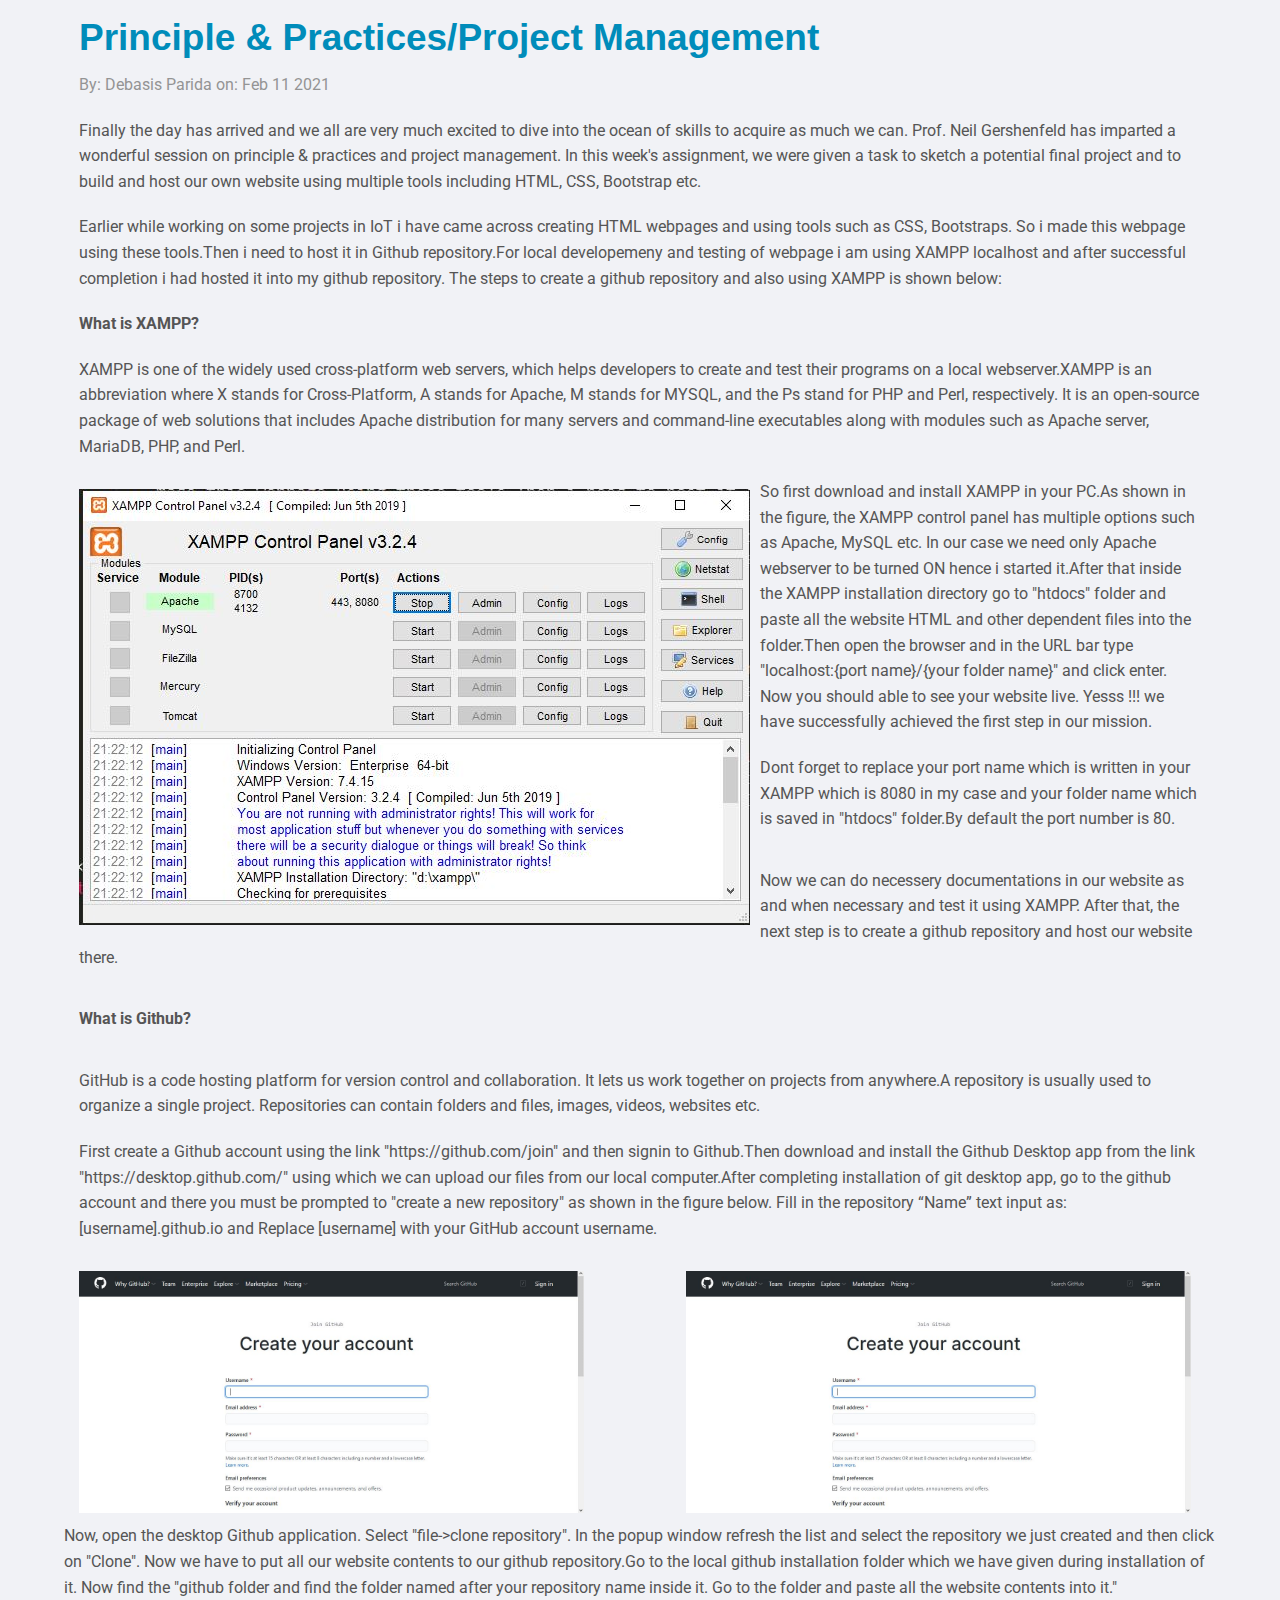
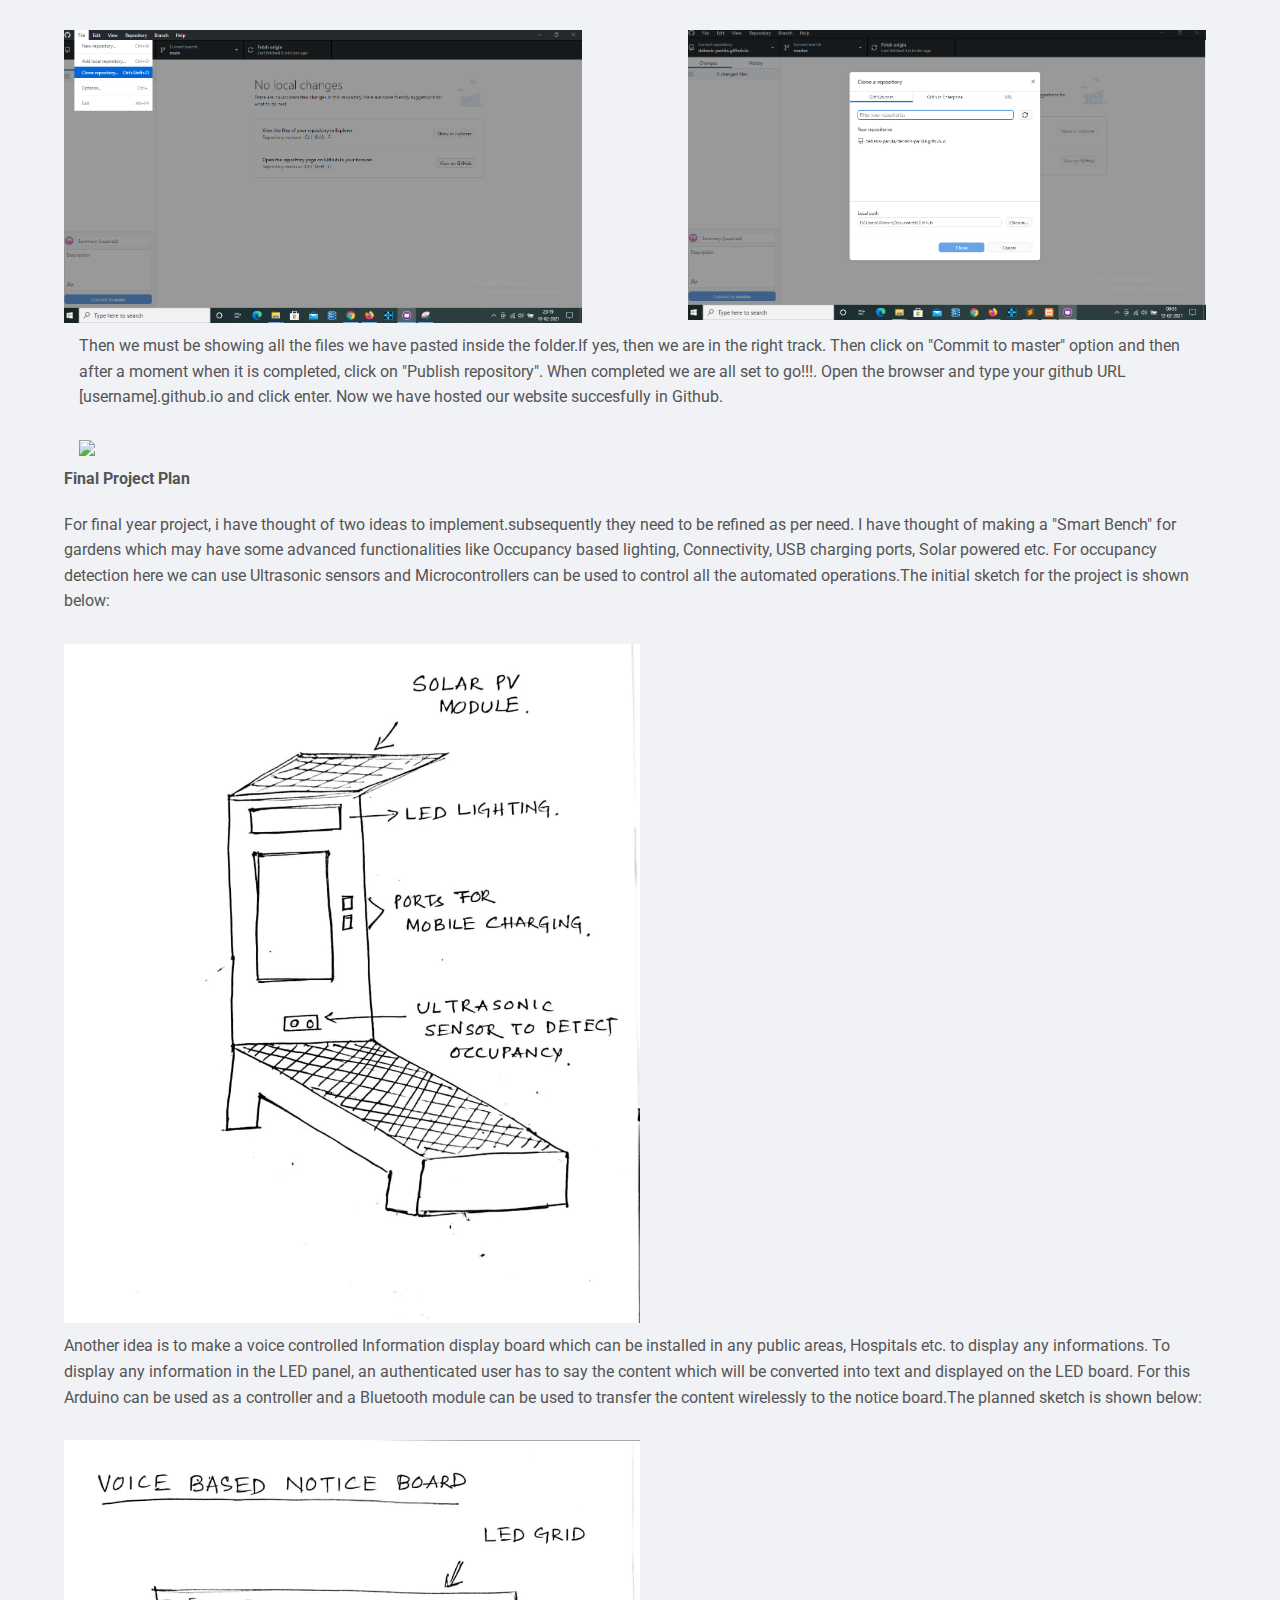
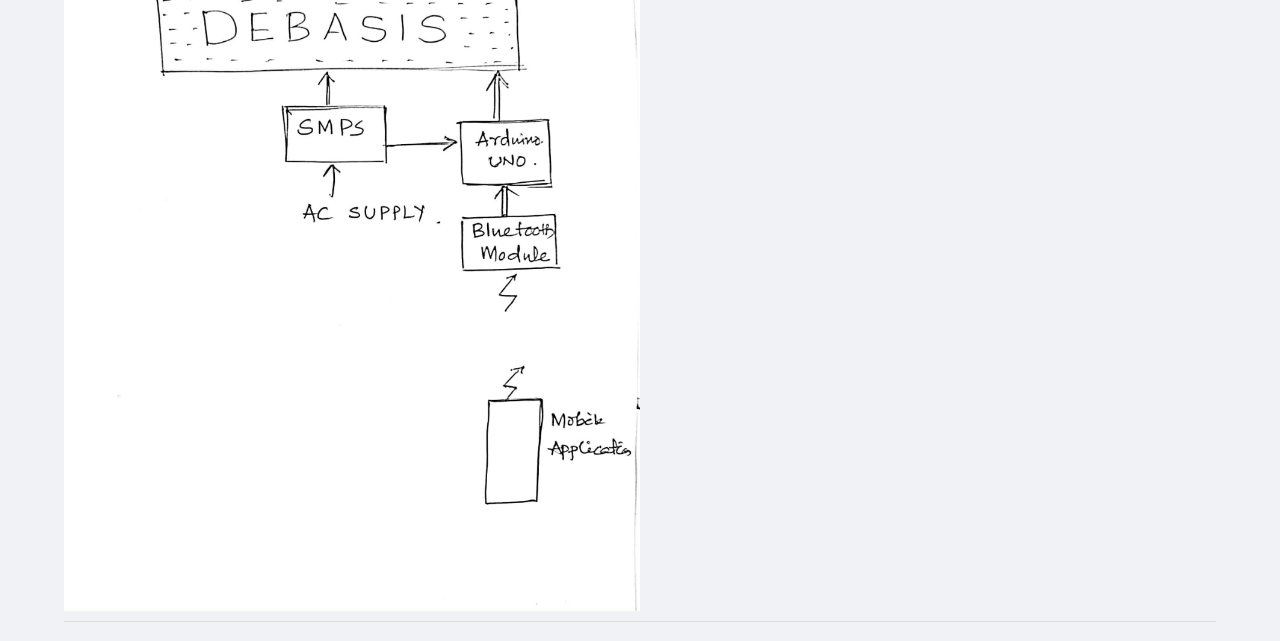
==== commit 3a6baa96: "n" ====
--- a/fabacademy/assignment1.html
+++ b/fabacademy/assignment1.html
@@ -45,7 +45,7 @@
 
                                 <p>XAMPP is one of the widely used cross-platform web servers, which helps developers to create and test their programs on a local webserver.XAMPP is an abbreviation where X stands for Cross-Platform, A stands for Apache, M stands for MYSQL, and the Ps stand for PHP and Perl, respectively. It is an open-source package of web solutions that includes Apache distribution for many servers and command-line executables along with modules such as Apache server, MariaDB, PHP, and Perl.</p>
 
-                                <img class="float-left" src="assets/img/xampp.jpg" />
+                                <img class="float-left" src="assets/img/xampp.png" />
 
                                 <p>So first download and install XAMPP in your PC.As shown in the figure, the XAMPP control panel has multiple options such as Apache, MySQL etc. In our case we need only Apache webserver to be turned ON hence i started it.After that inside the XAMPP installation directory go to "htdocs" folder and paste all the website HTML and other dependent files into the folder.Then open the browser and in the URL bar type "localhost:{port name}/{your folder name}" and click enter. Now you should able to see your website live. Yesss !!! we have successfully achieved the first step in our mission.</p>
 
@@ -67,8 +67,8 @@
                                 <p>
                                 First create a Github account using the link "https://github.com/join" and then signin to Github.Then download and install the Github Desktop app from the link "https://desktop.github.com/" using which we can upload our files from our local computer.After completing installation of git desktop app, go to the github account and there you must be prompted to "create a new repository" as shown in the figure below. Fill in the repository “Name” text input as: [username].github.io and Replace [username] with your GitHub account username.</p>
 
-                                <img class="float-left" src="assets/img/3.jpg" style="height: 45%;width:45%" />
-                                 <img class="float-right" src="assets/img/4.jpg" style="height: 45%;width:45%" />
+                                <img class="float-left" src="assets/img/3.png" style="height: 45%;width:45%" />
+                                 <img class="float-right" src="assets/img/4.png" style="height: 45%;width:45%" />
 
                              </div>
 
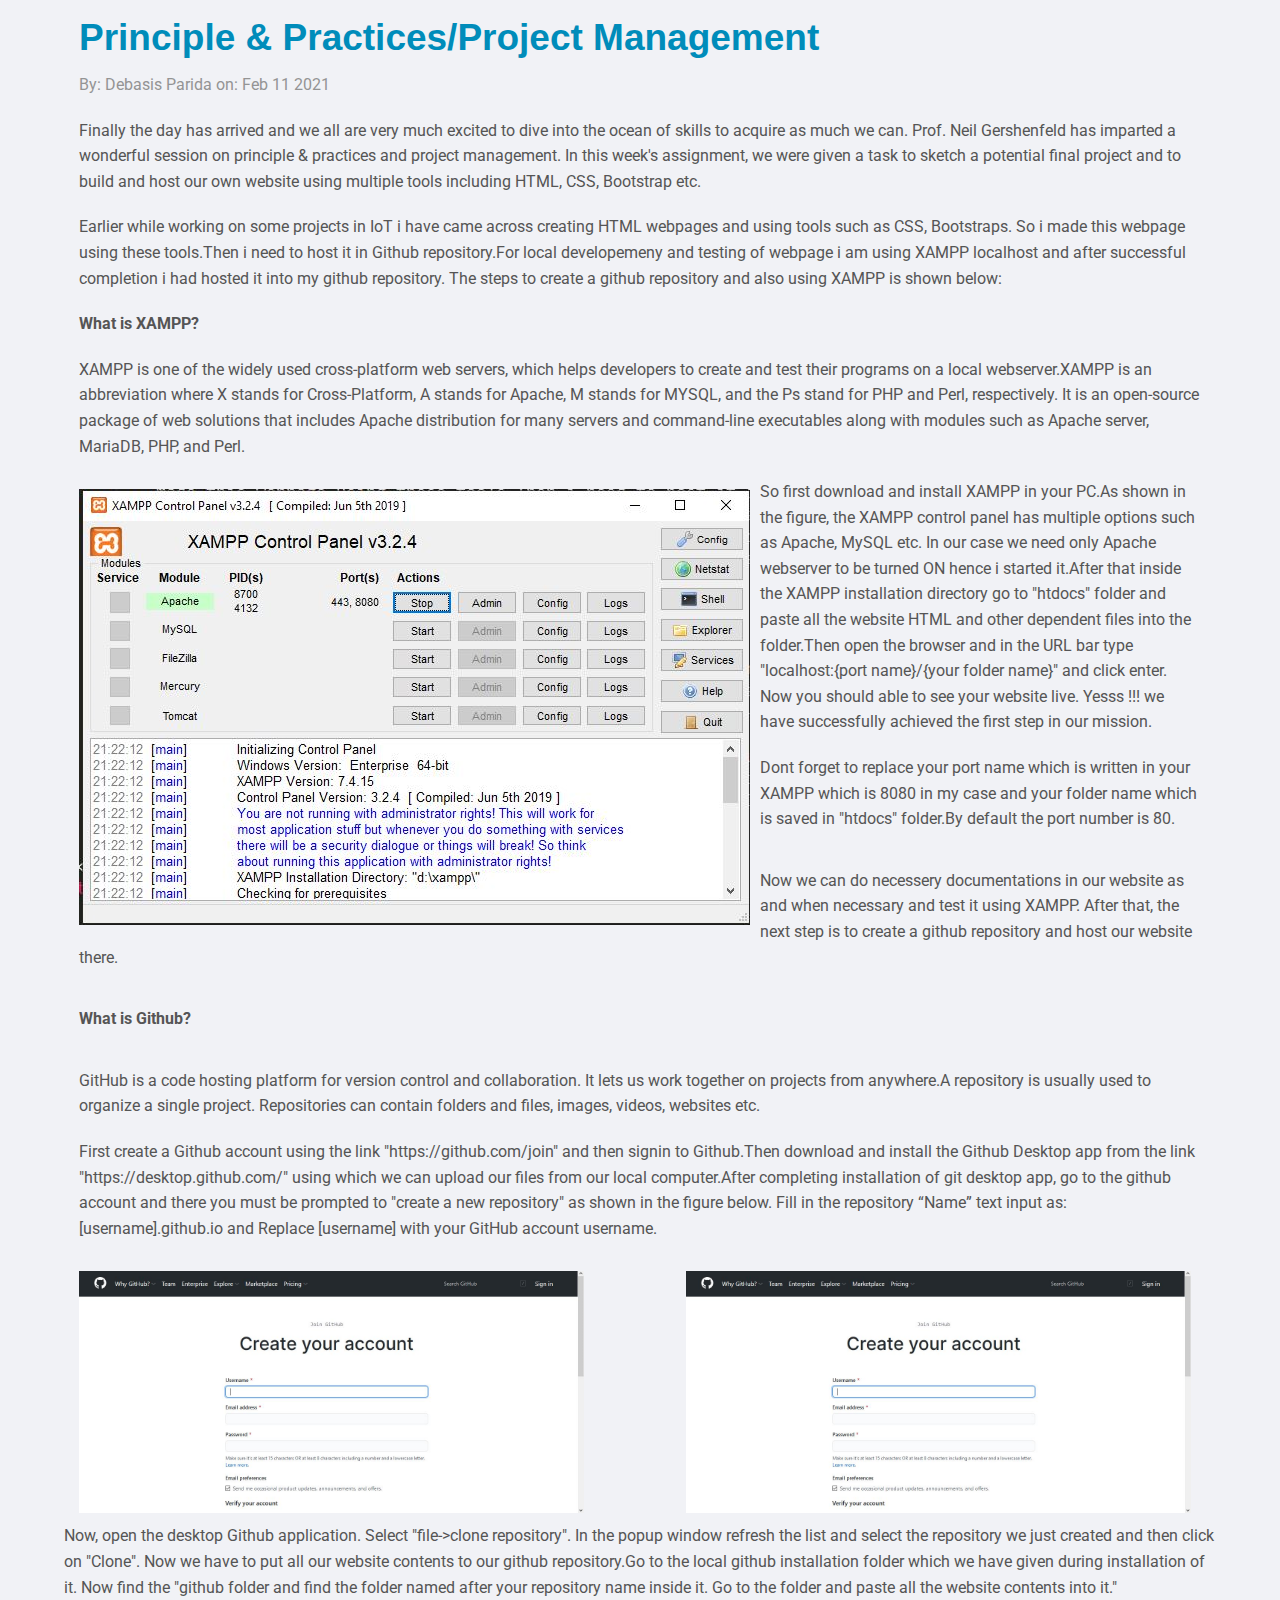
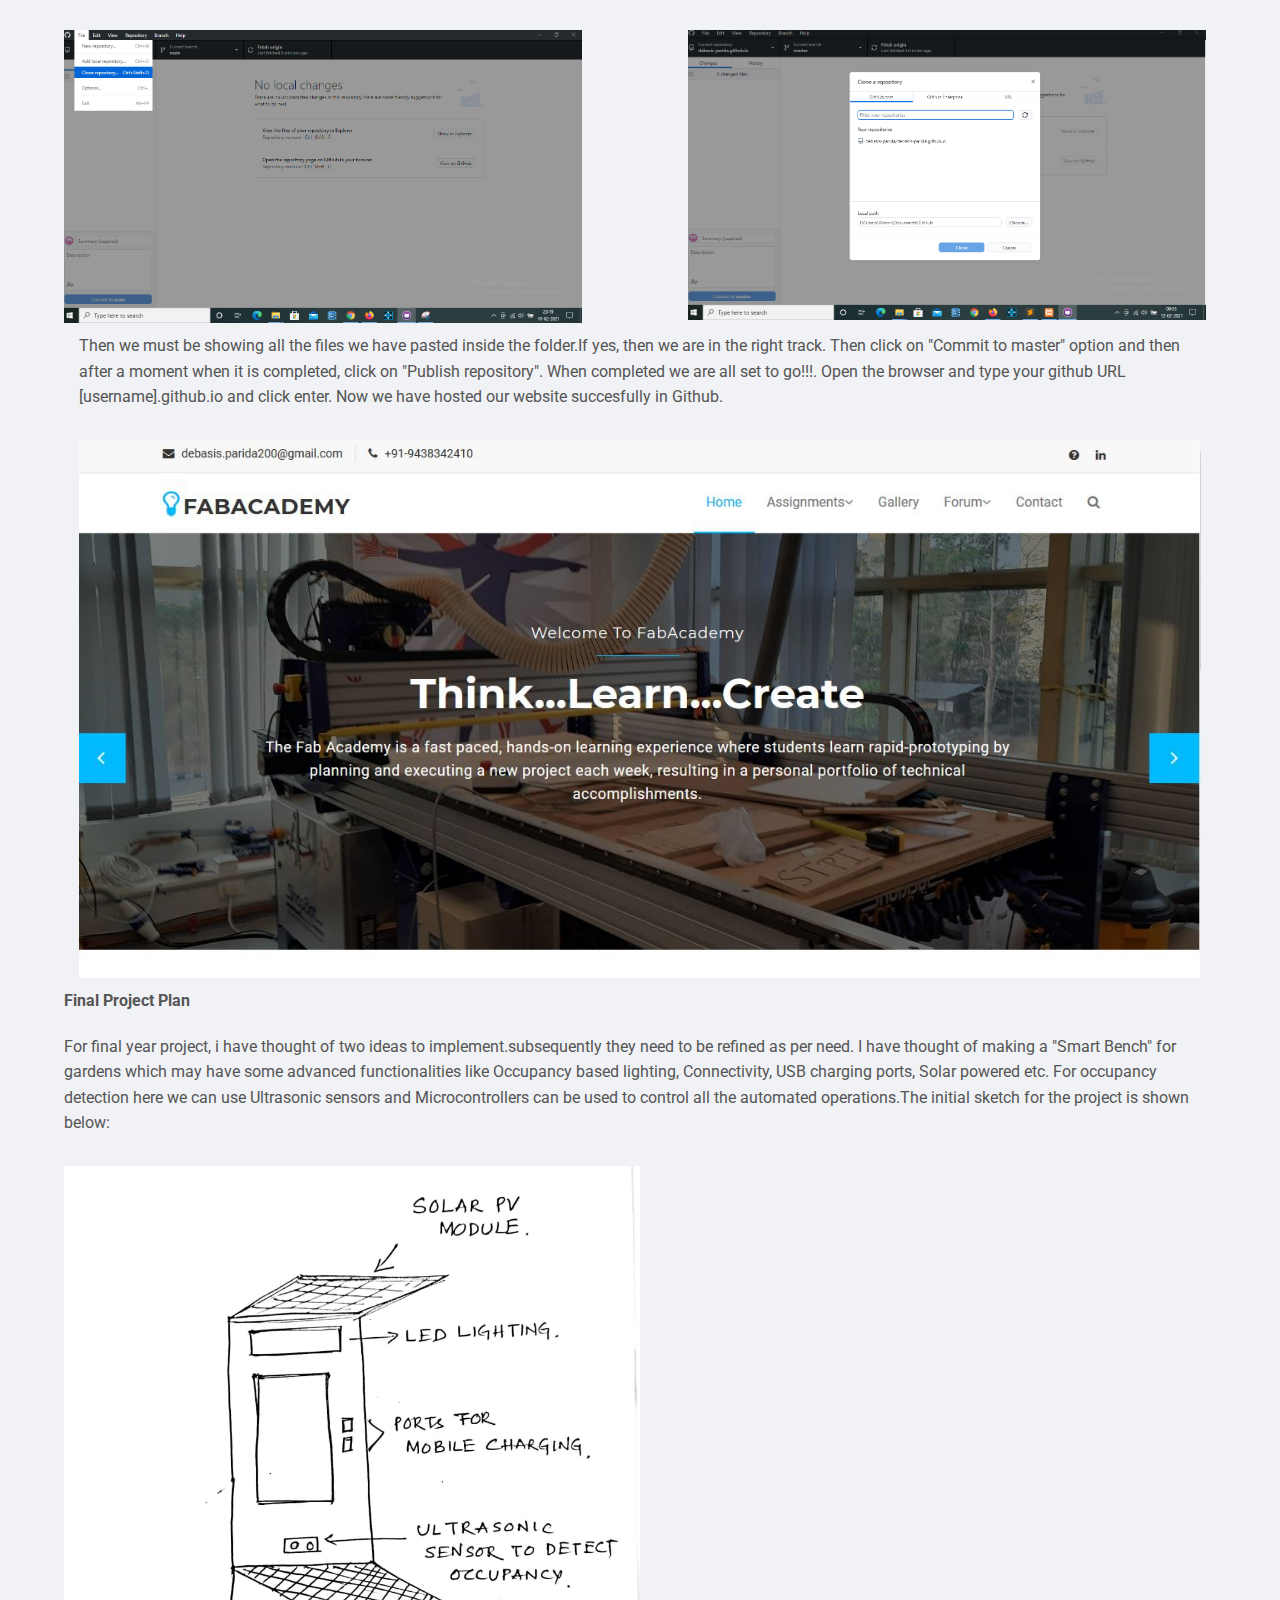
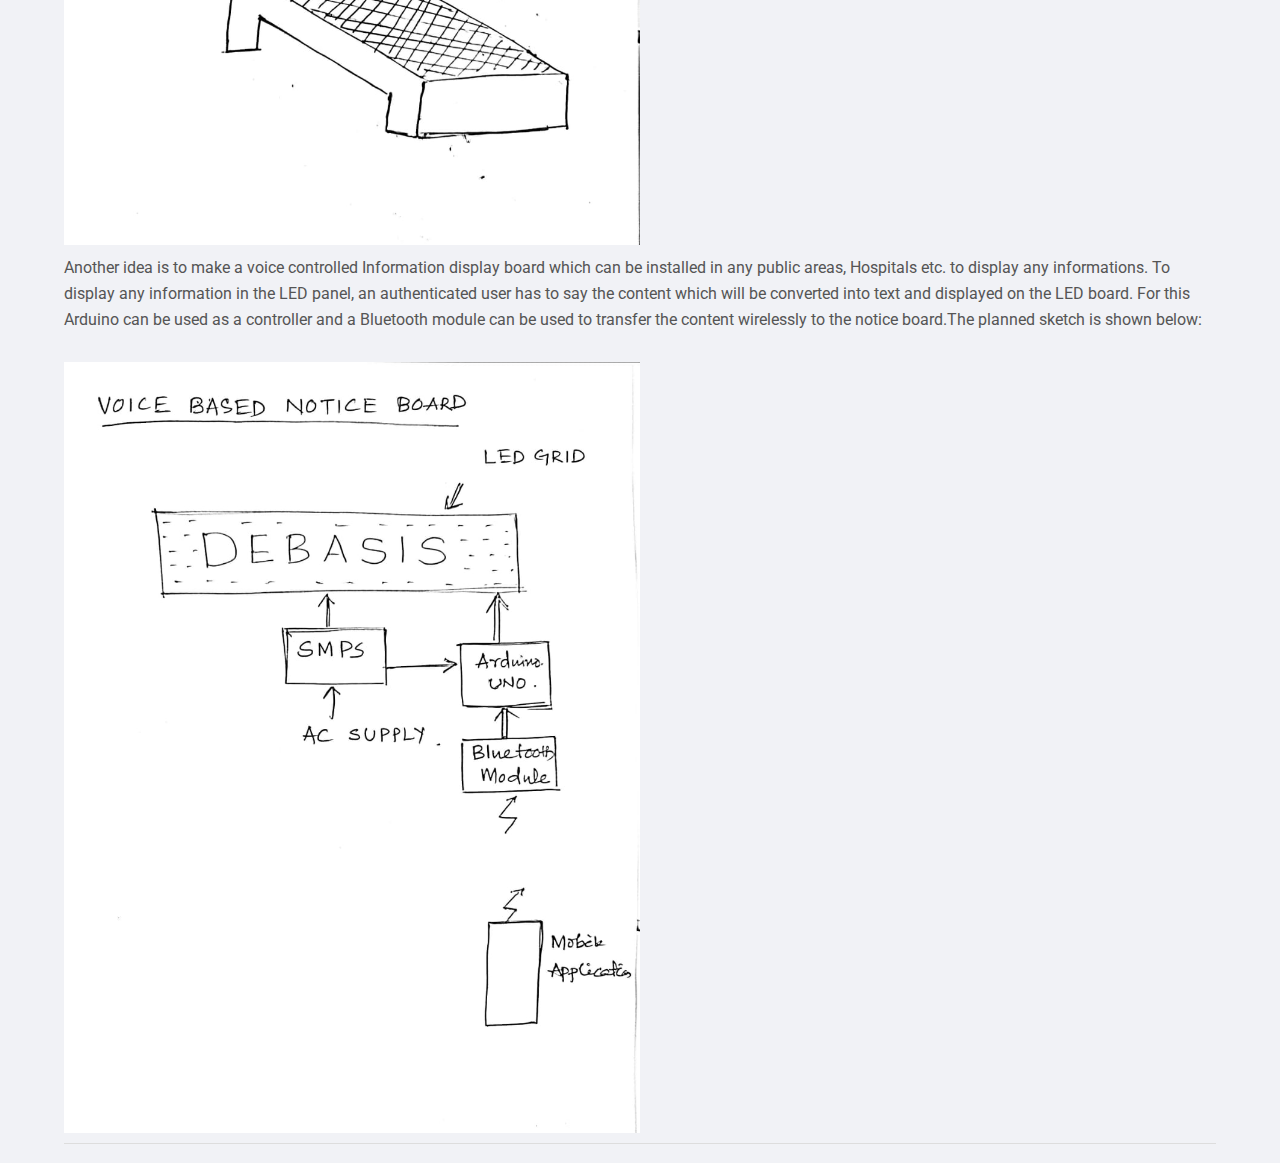
==== commit 43add9ea: "Update assignment1.html" ====
--- a/fabacademy/assignment1.html
+++ b/fabacademy/assignment1.html
@@ -84,7 +84,7 @@
                                 <p>
                                 Then we must be showing all the files we have pasted inside the folder.If yes, then we are in the right track. Then click on "Commit to master" option and then after a moment when it is completed, click on "Publish repository". When completed we are all set to go!!!. Open the browser and type your github URL [username].github.io and click enter. Now we have hosted our website succesfully in Github.</p>
 
-                                <img class="float-left" src="assets/img/7.jpg"/>
+                                <img class="float-left" src="assets/img/7.png"/>
 
 
                             </div>
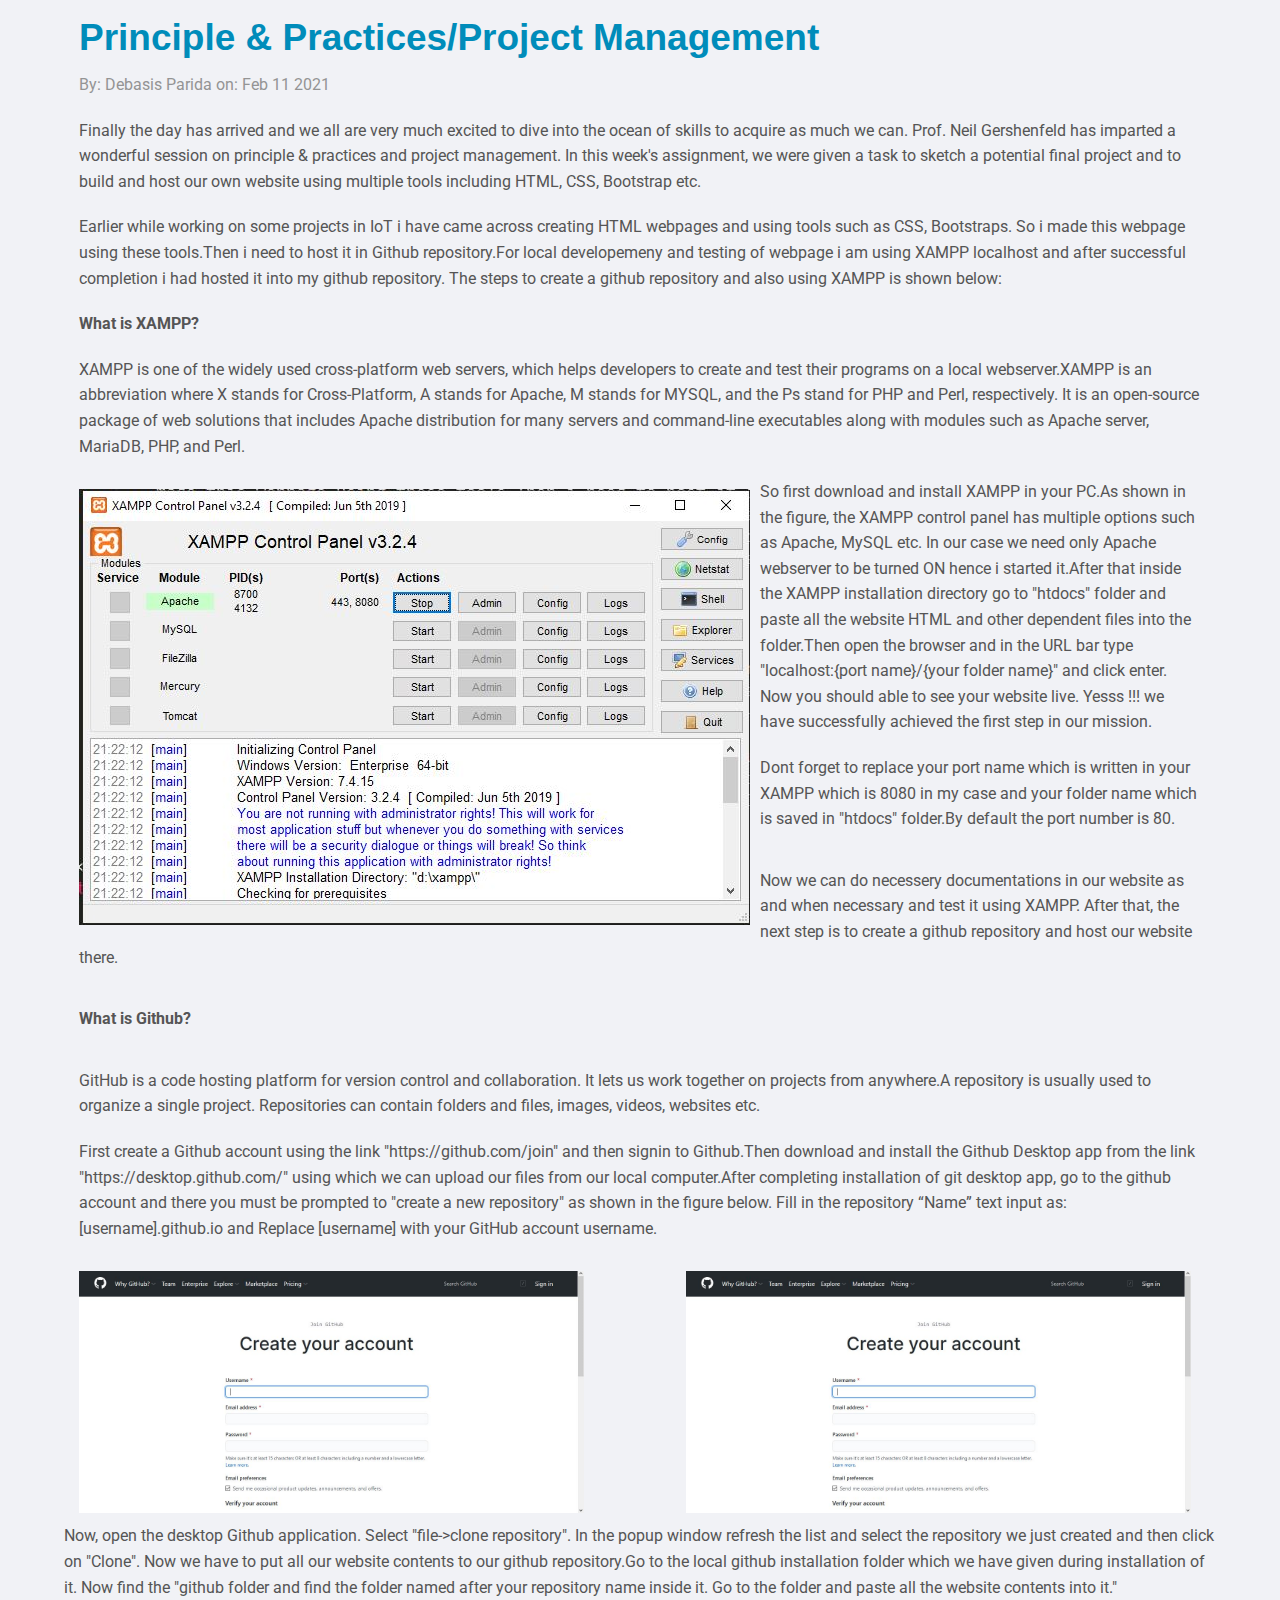
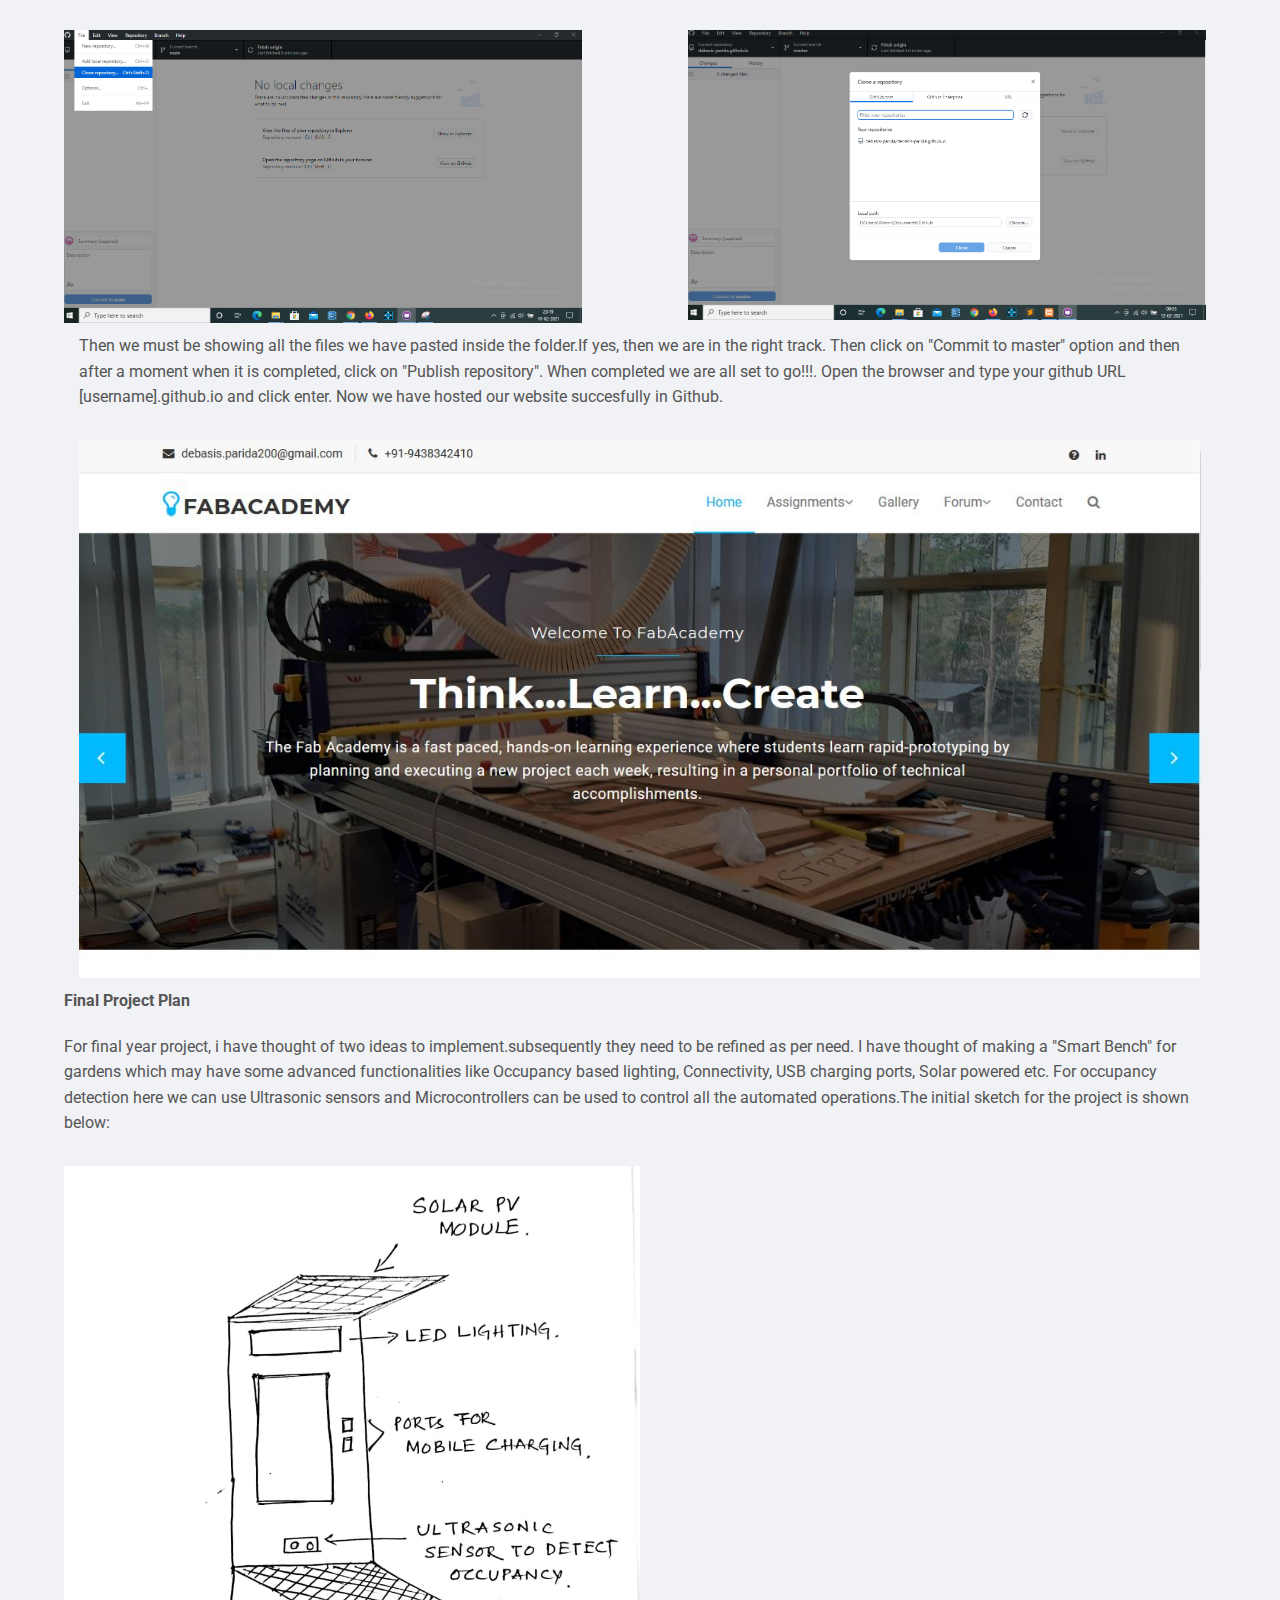
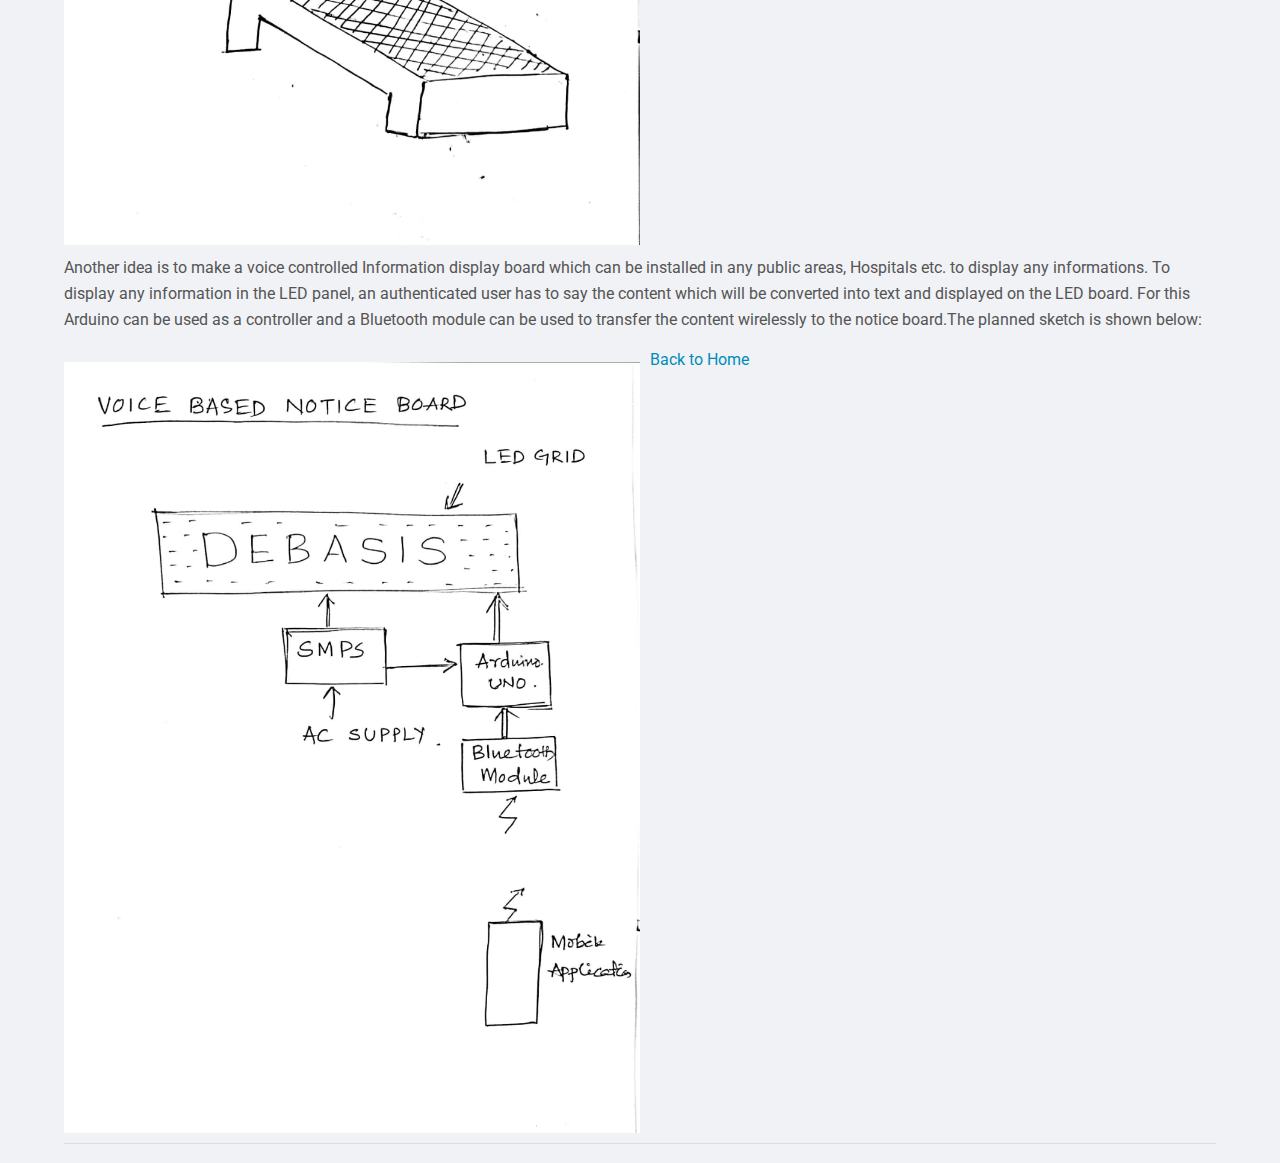
==== commit 667833ed: "Update assignment1.html" ====
--- a/fabacademy/assignment1.html
+++ b/fabacademy/assignment1.html
@@ -102,6 +102,8 @@
                                 Another idea is to make a voice controlled Information display board which can be installed in any public areas, Hospitals etc. to display any informations. To display any information in the LED panel, an authenticated user has to say the content which will be converted into text and displayed on the LED board. For this Arduino can be used as a controller and a Bluetooth module can be used to transfer the content wirelessly to the notice board.The planned sketch is shown below:</p>
 
                                 <img style="width: 50%;height: 50%"class="float-left" src="assets/img/doc/project1.png"/>
+
+                                <a href="index.html">Back to Home</a>
                         
 
                     </article>
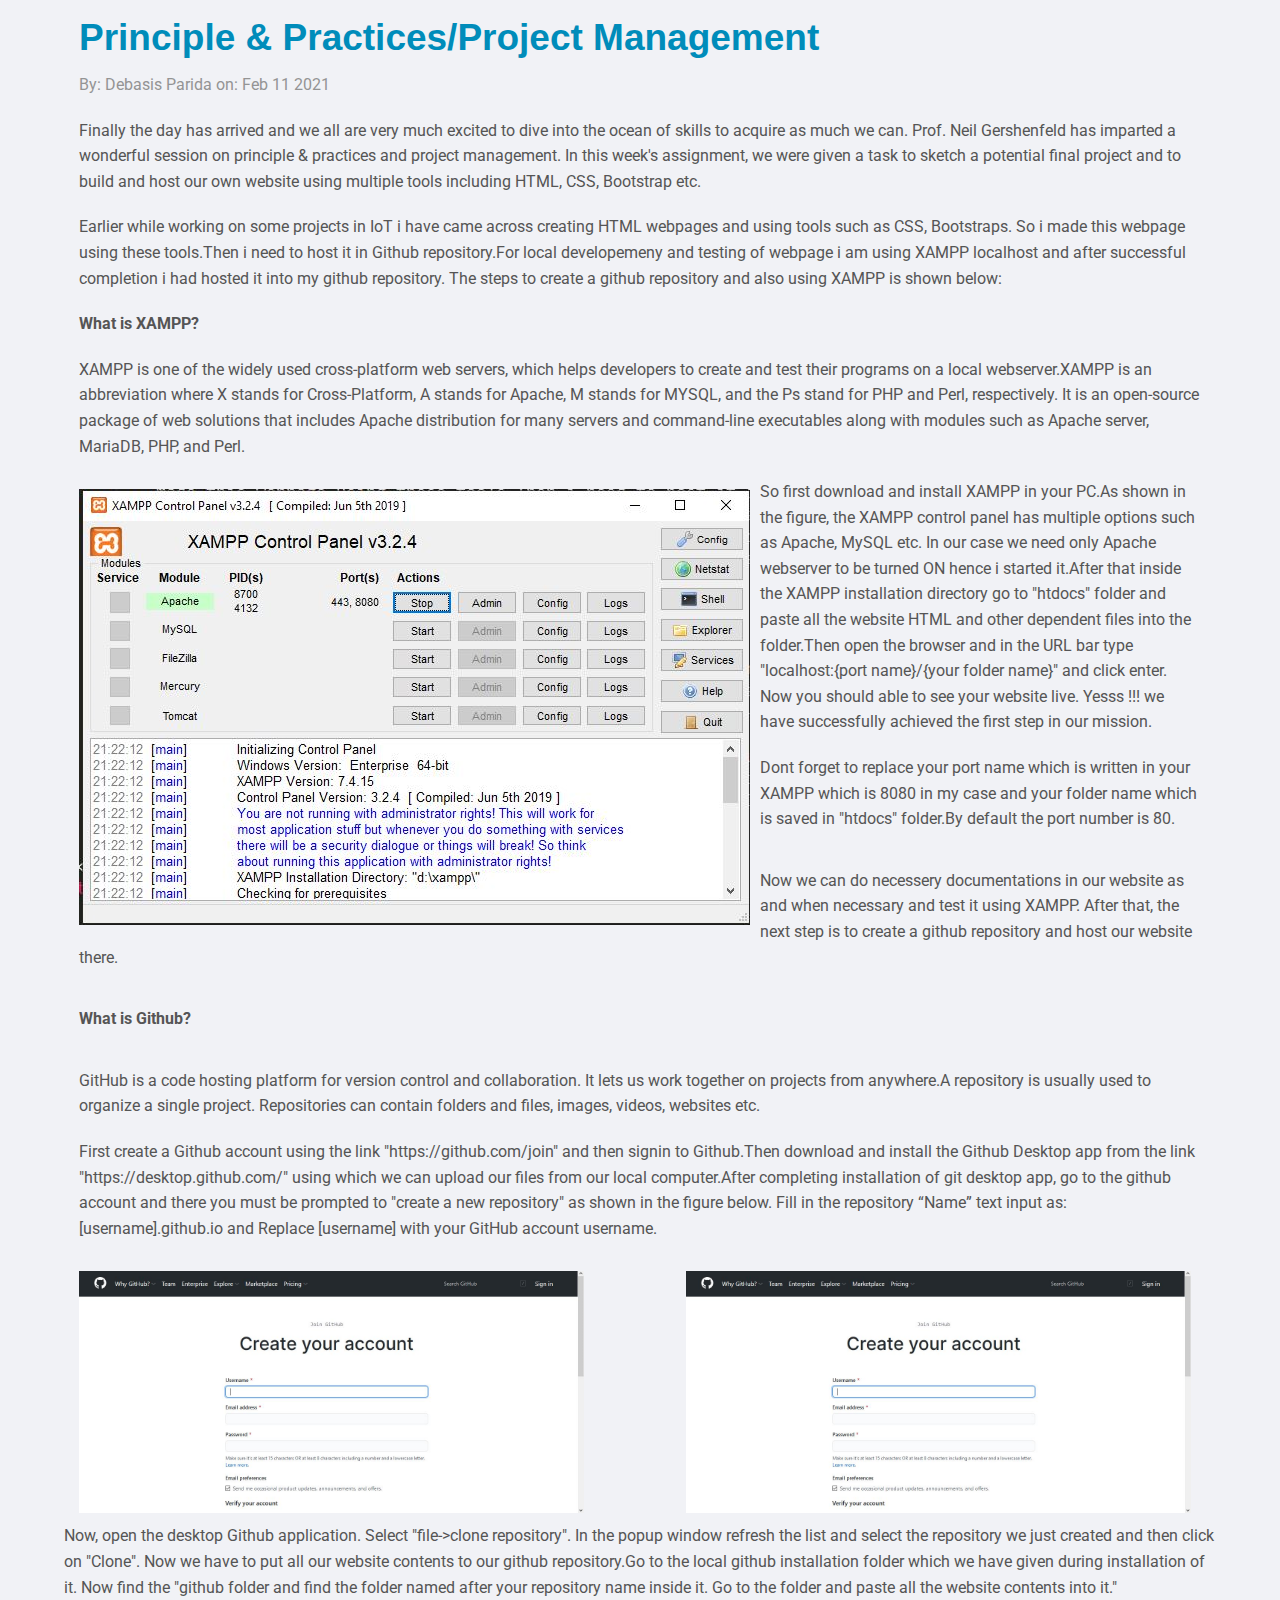
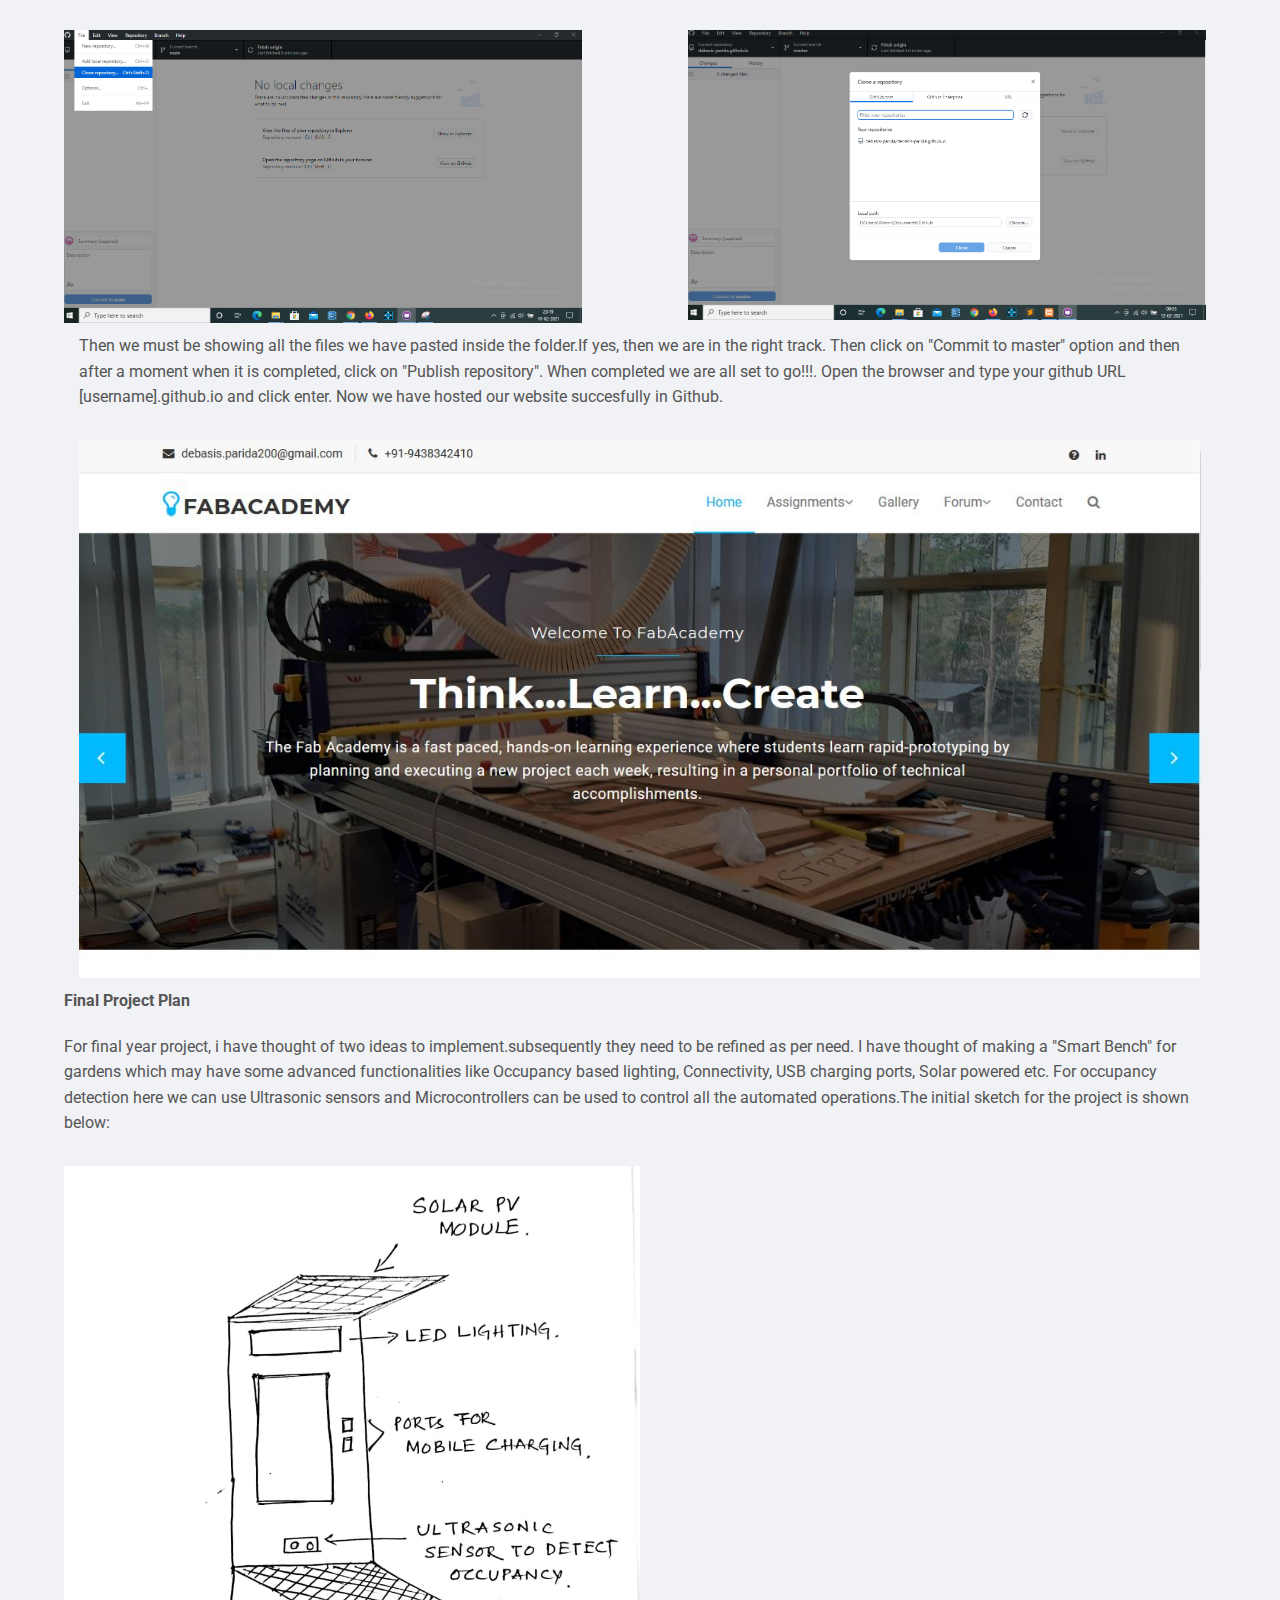
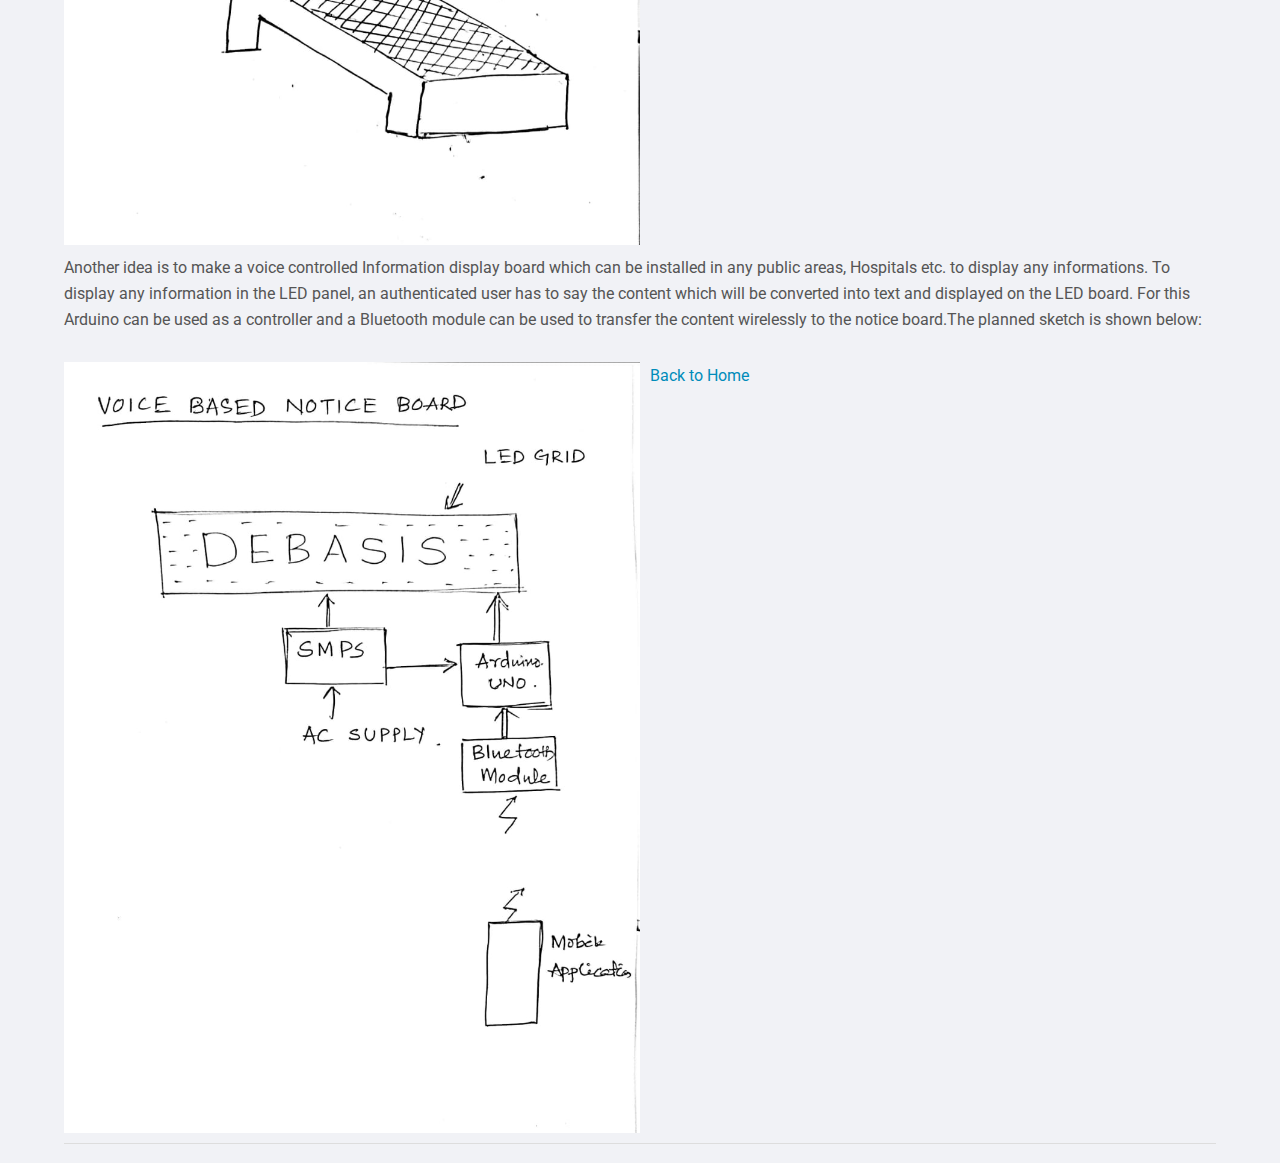
==== commit cdd3a420: "Update assignment1.html" ====
--- a/fabacademy/assignment1.html
+++ b/fabacademy/assignment1.html
@@ -102,6 +102,7 @@
                                 Another idea is to make a voice controlled Information display board which can be installed in any public areas, Hospitals etc. to display any informations. To display any information in the LED panel, an authenticated user has to say the content which will be converted into text and displayed on the LED board. For this Arduino can be used as a controller and a Bluetooth module can be used to transfer the content wirelessly to the notice board.The planned sketch is shown below:</p>
 
                                 <img style="width: 50%;height: 50%"class="float-left" src="assets/img/doc/project1.png"/>
+                                <br>
 
                                 <a href="index.html">Back to Home</a>
                         
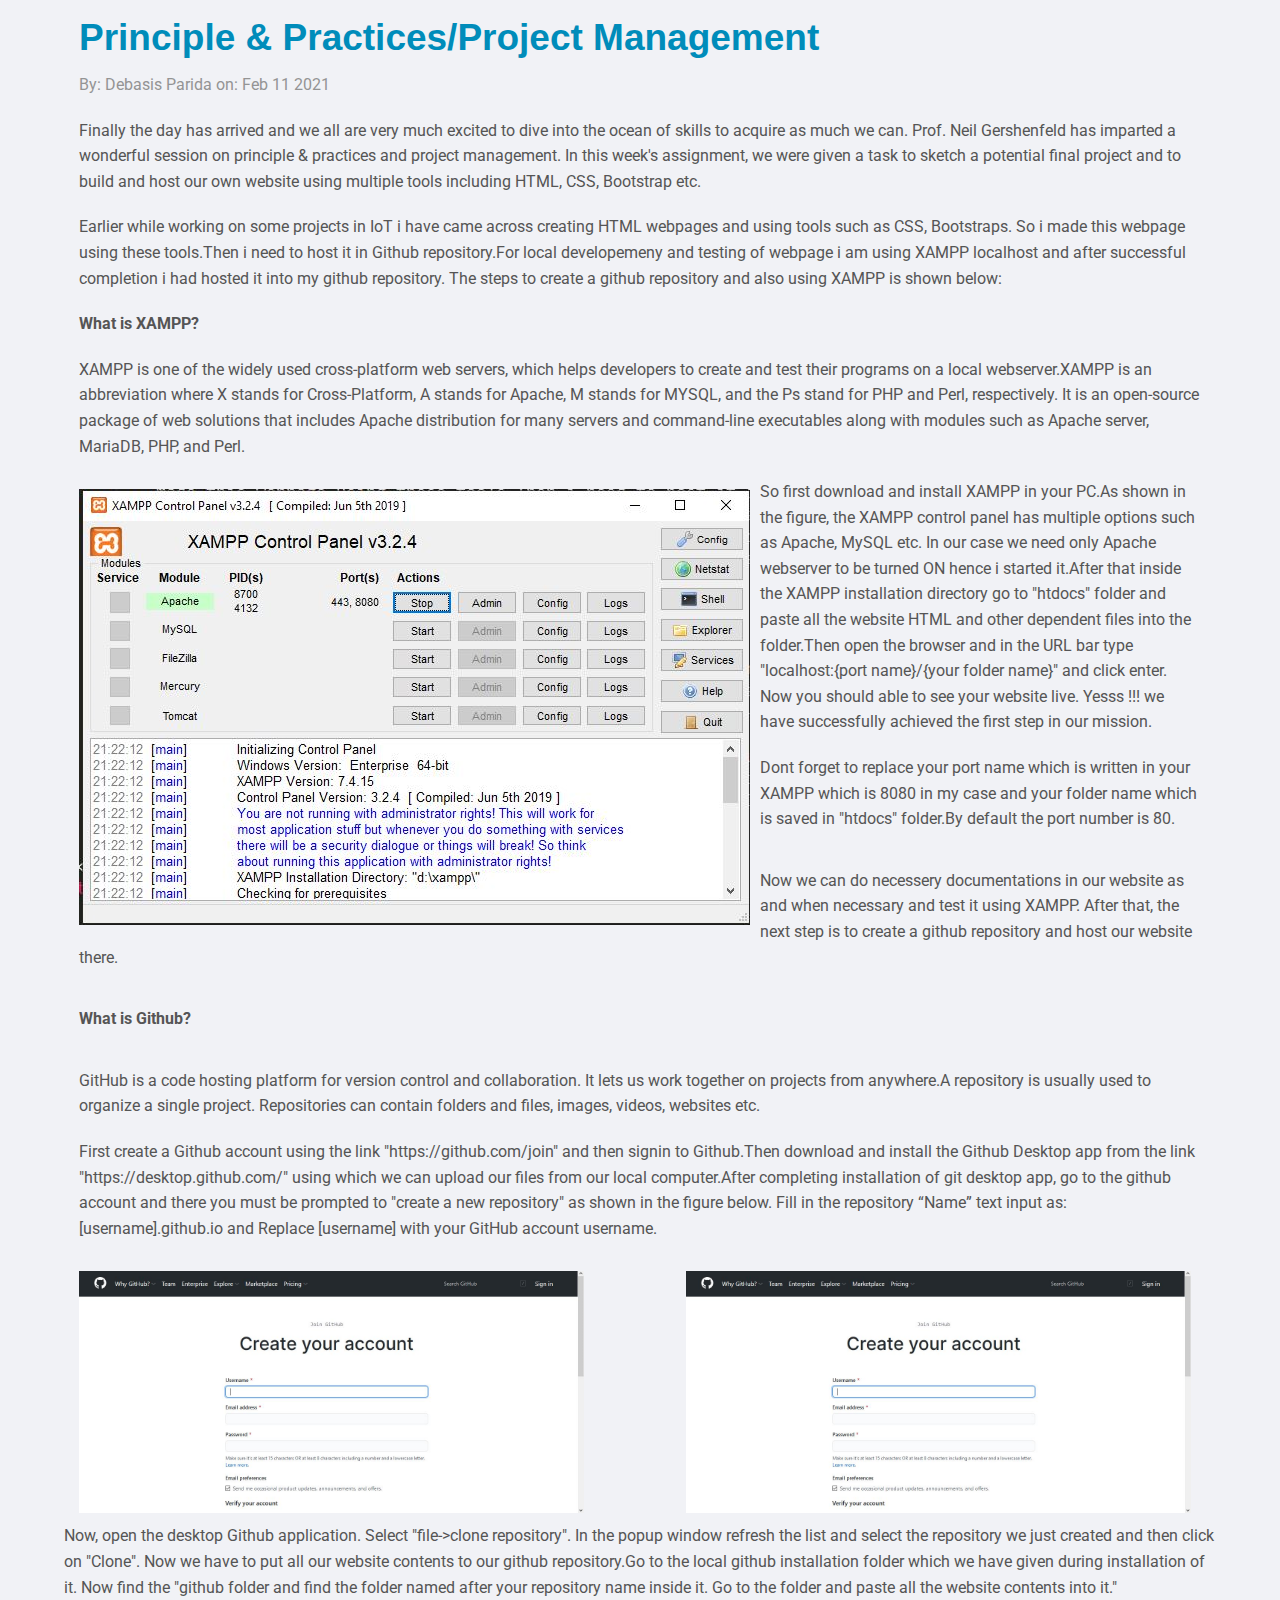
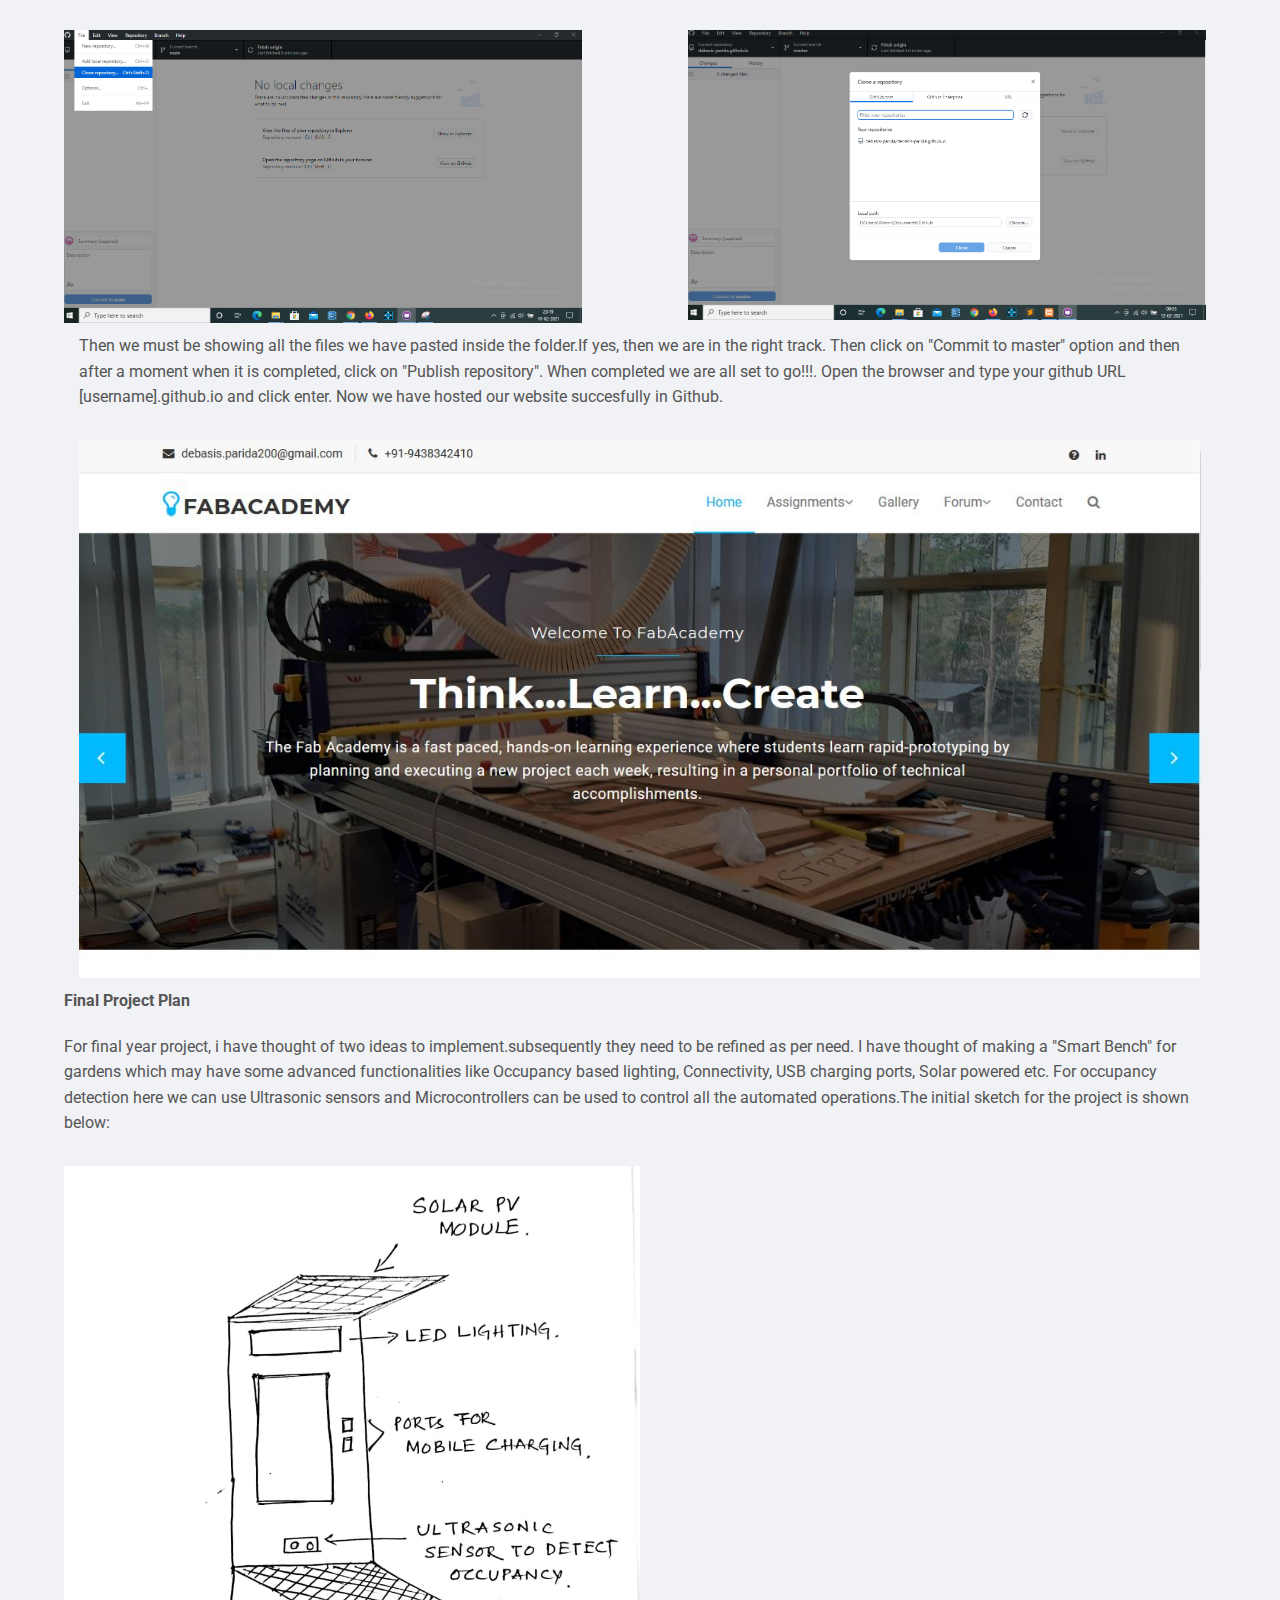
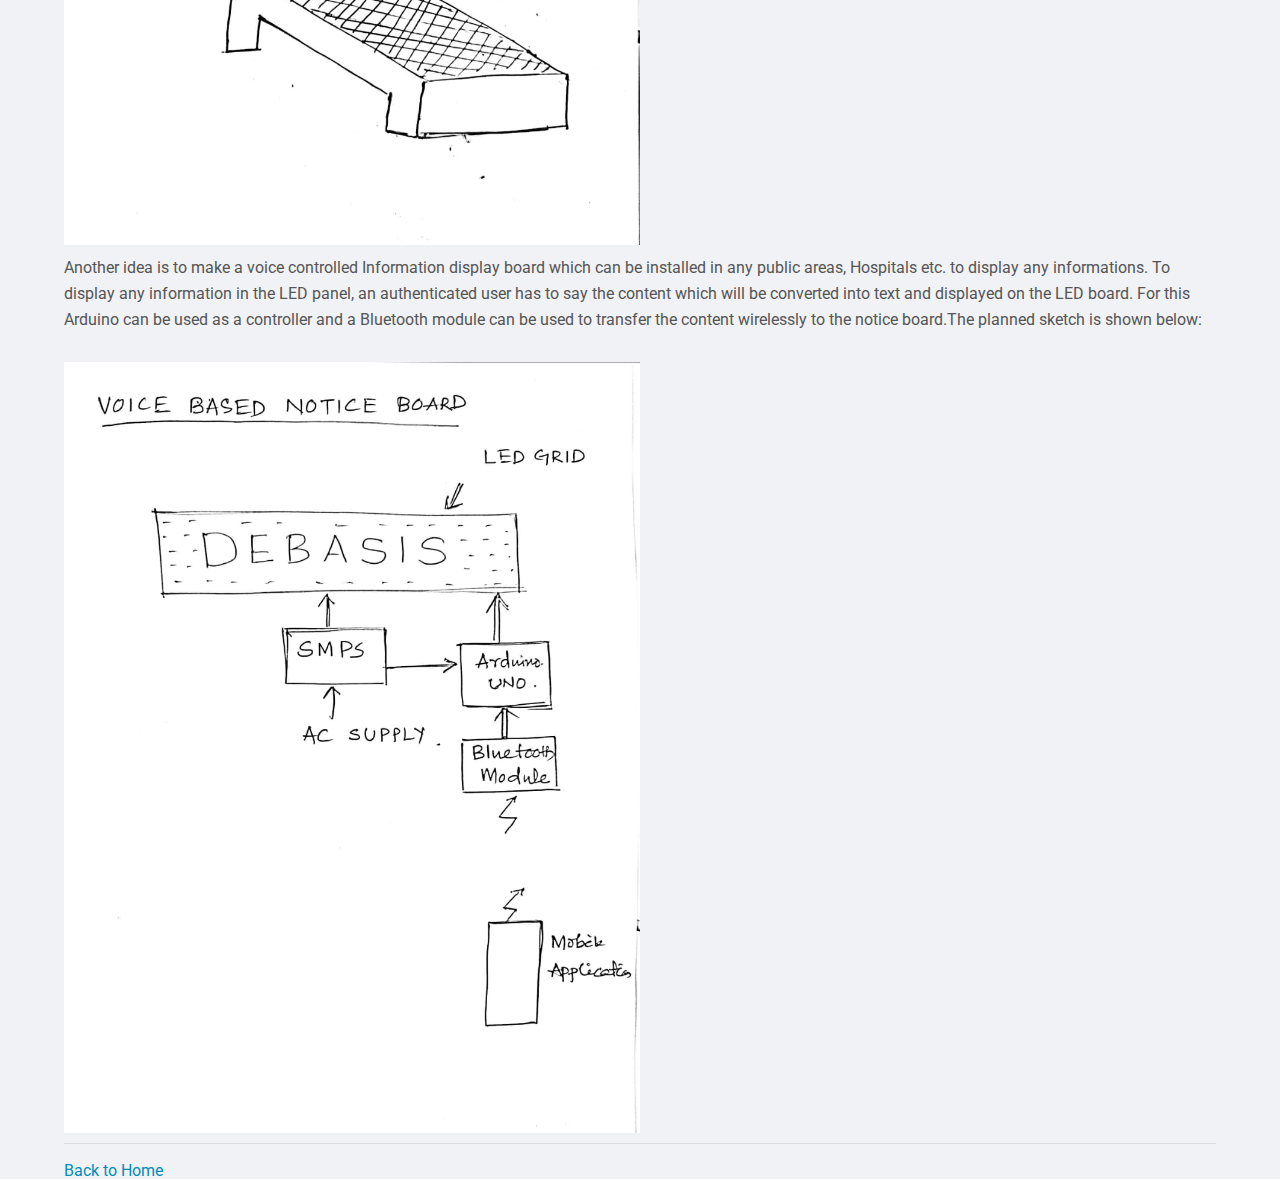
==== commit 4fcc44f2: "Update assignment1.html" ====
--- a/fabacademy/assignment1.html
+++ b/fabacademy/assignment1.html
@@ -102,14 +102,16 @@
                                 Another idea is to make a voice controlled Information display board which can be installed in any public areas, Hospitals etc. to display any informations. To display any information in the LED panel, an authenticated user has to say the content which will be converted into text and displayed on the LED board. For this Arduino can be used as a controller and a Bluetooth module can be used to transfer the content wirelessly to the notice board.The planned sketch is shown below:</p>
 
                                 <img style="width: 50%;height: 50%"class="float-left" src="assets/img/doc/project1.png"/>
-                                <br>
 
-                                <a href="index.html">Back to Home</a>
                         
 
                     </article>
 
+
+
                     <hr />
+
+                                <a href="index.html">Back to Home</a>
 </body>
 
 </html>
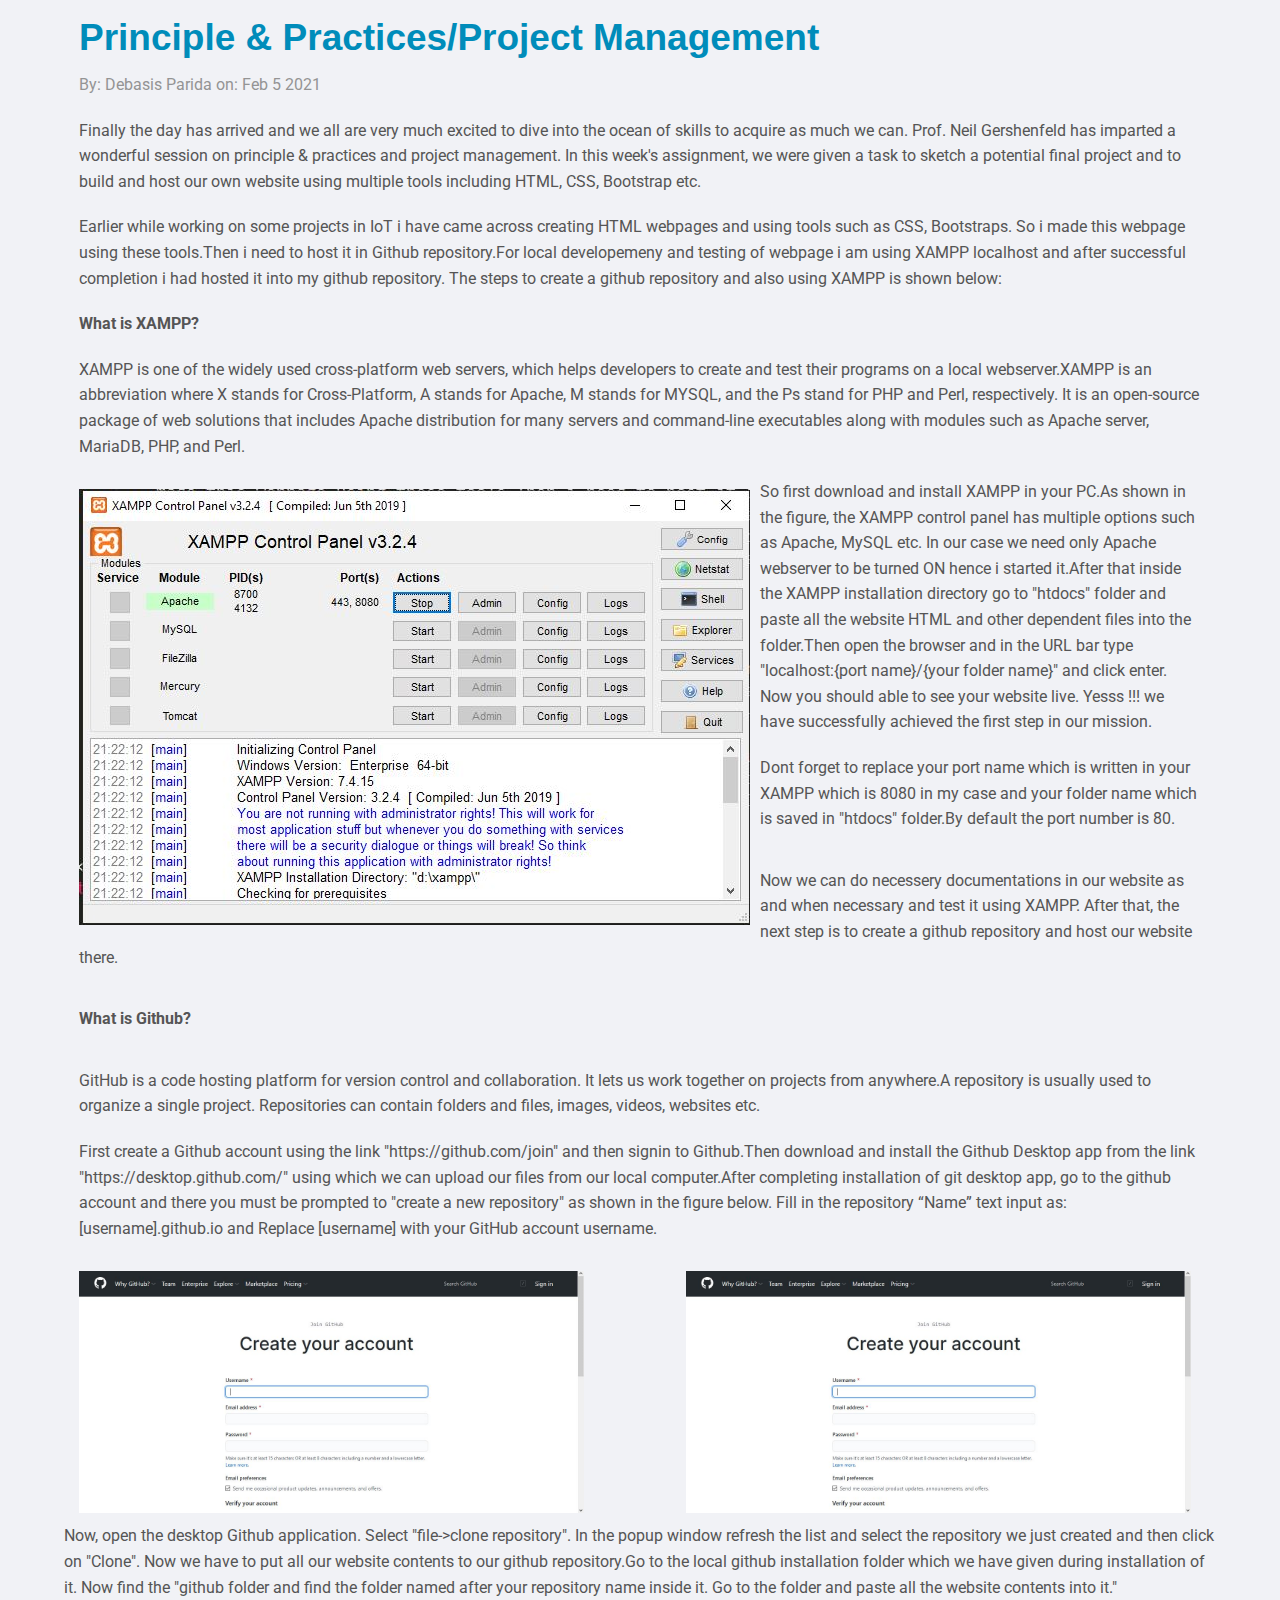
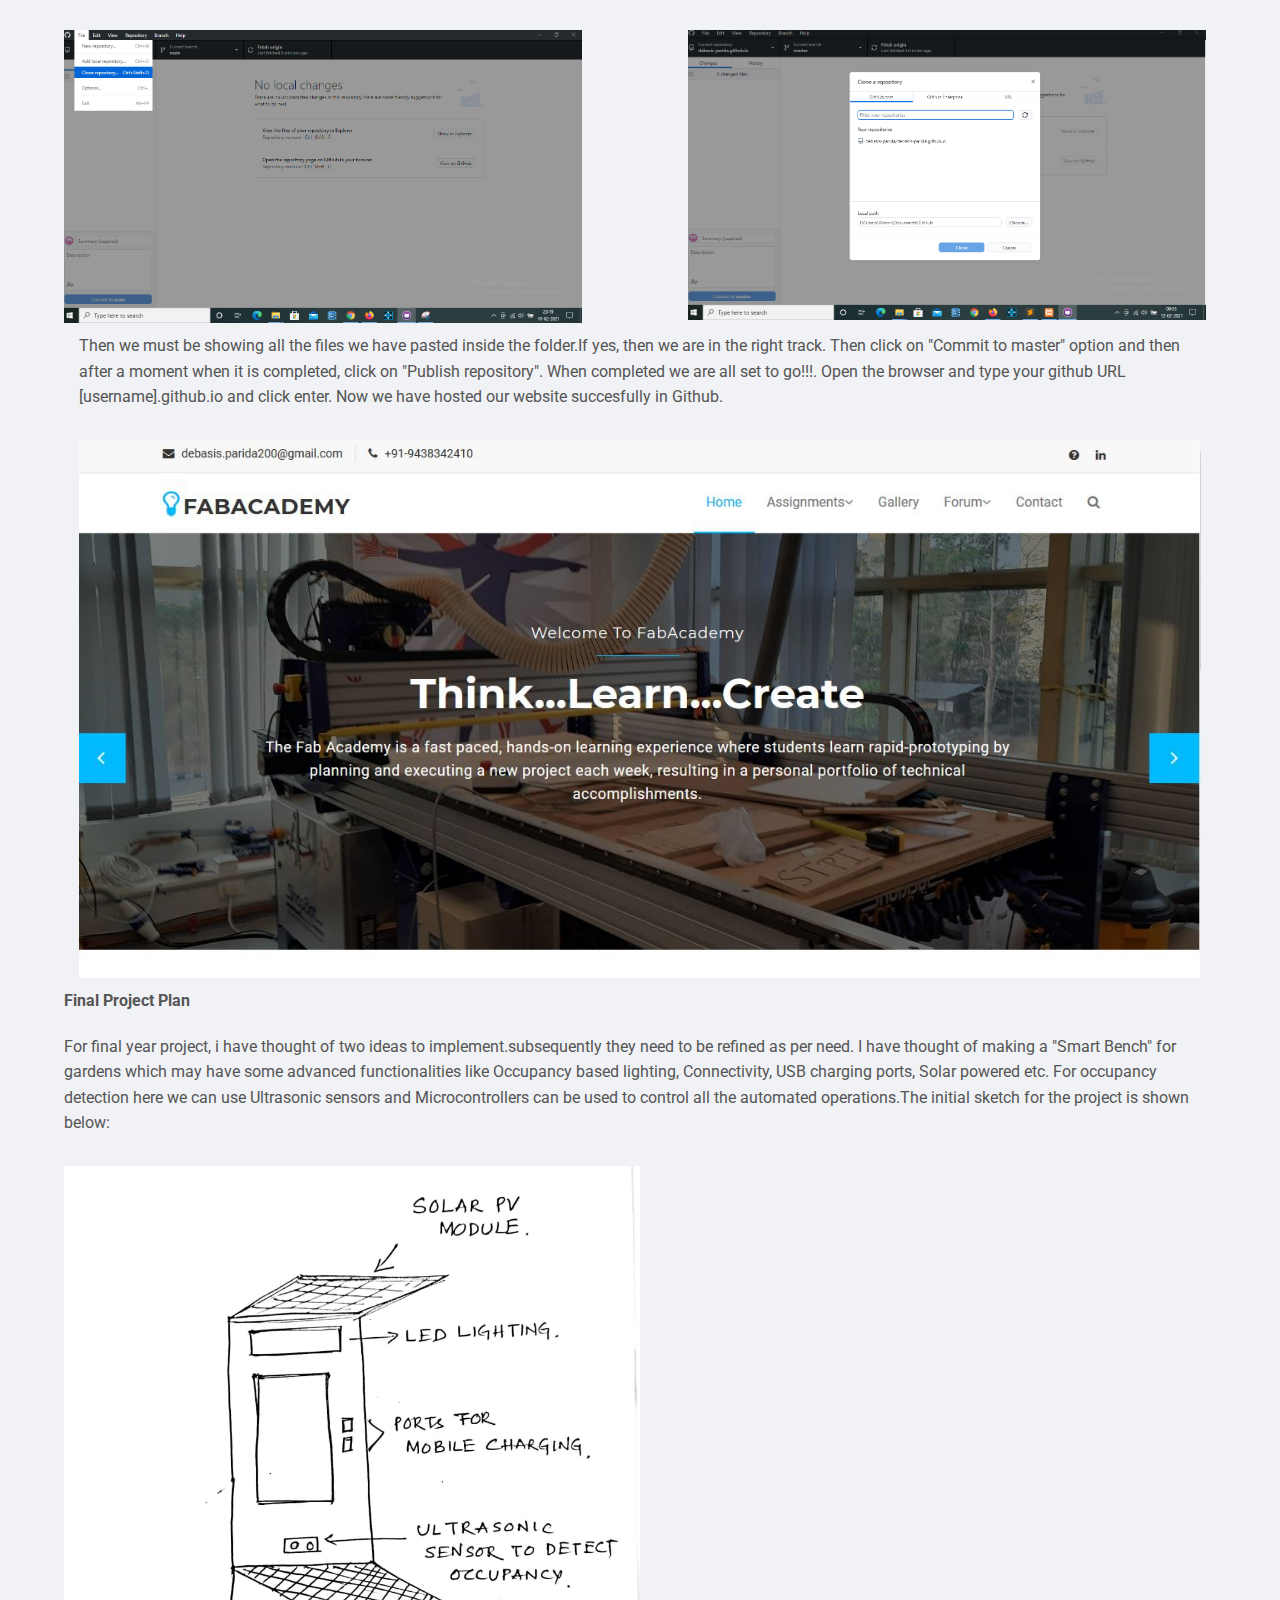
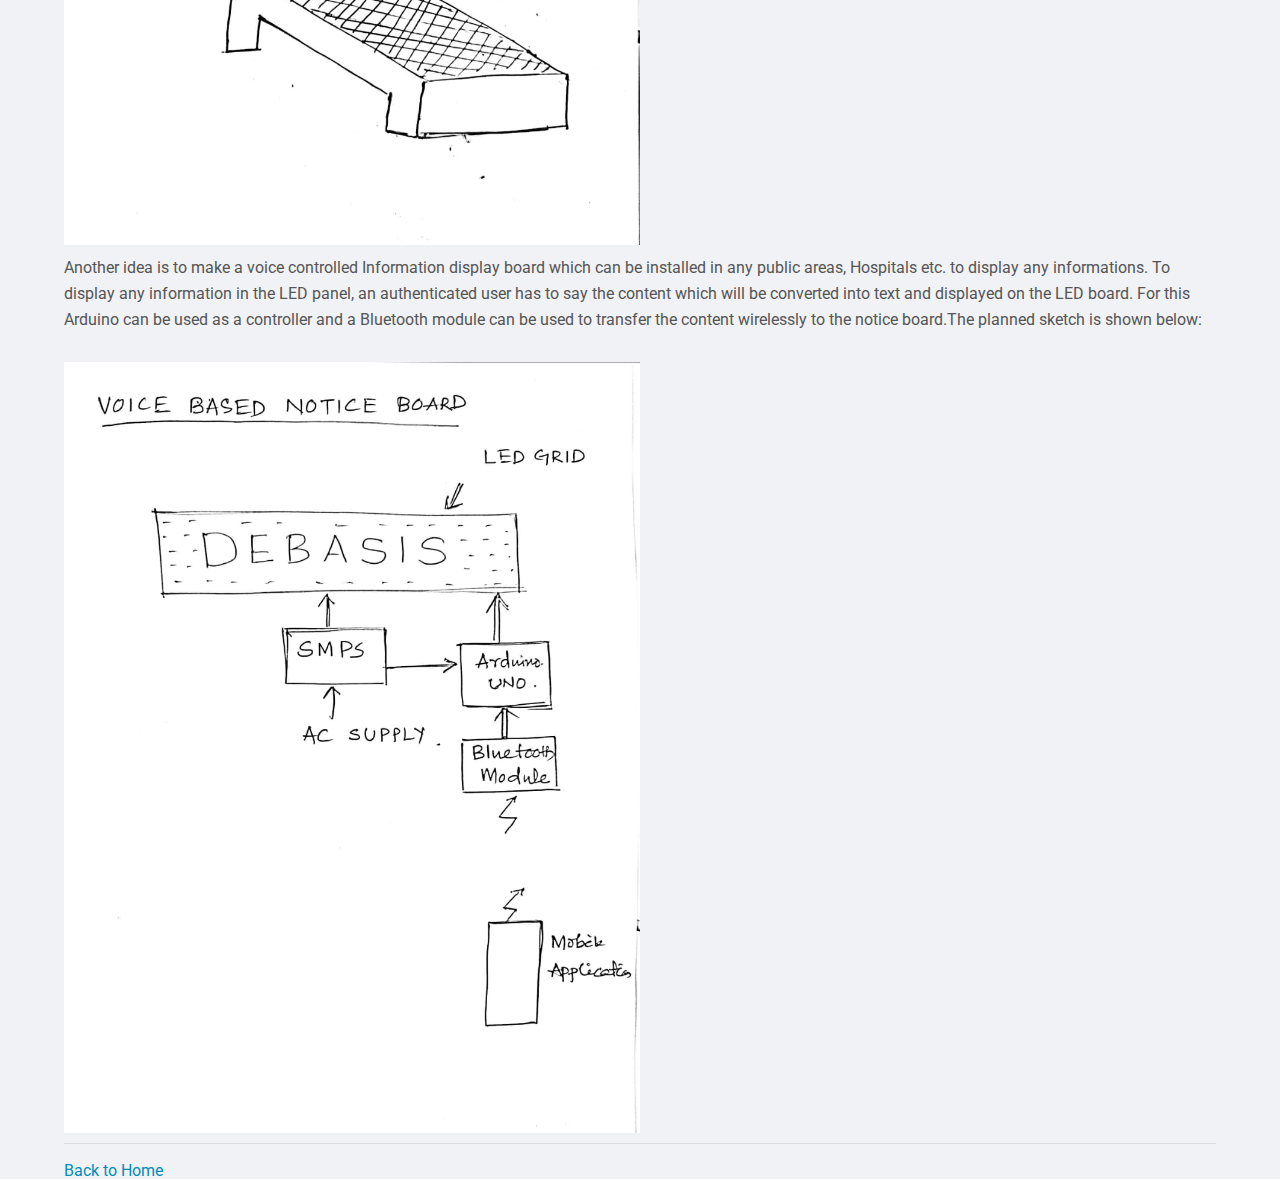
==== commit 4068c880: "v" ====
--- a/fabacademy/assignment1.html
+++ b/fabacademy/assignment1.html
@@ -4,7 +4,7 @@
 <head>
     <meta charset="utf-8" />
     <meta name="viewport" content="width=device-width, initial-scale=1.0" />
-    <title>Assignment1</title>
+    <title>Principle & Practices/Project Management</title>
     <link href="css/foundation.css" rel="stylesheet" />
     <link href="css/header.css" rel="stylesheet" />
     <link href="css/icon-fonts.css" rel="stylesheet" />
@@ -32,7 +32,7 @@
 
                         <h2><a href="#">Principle & Practices/Project Management</a></h2>
                         <p class="article_pub-date">By: Debasis Parida on:
-                            <time datetime="2021-02-11" pubdate="">Feb 11 2021</time>
+                            <time datetime="2021-02-11" pubdate="">Feb 5 2021</time>
                         </p>
 
                         <div class="row">
